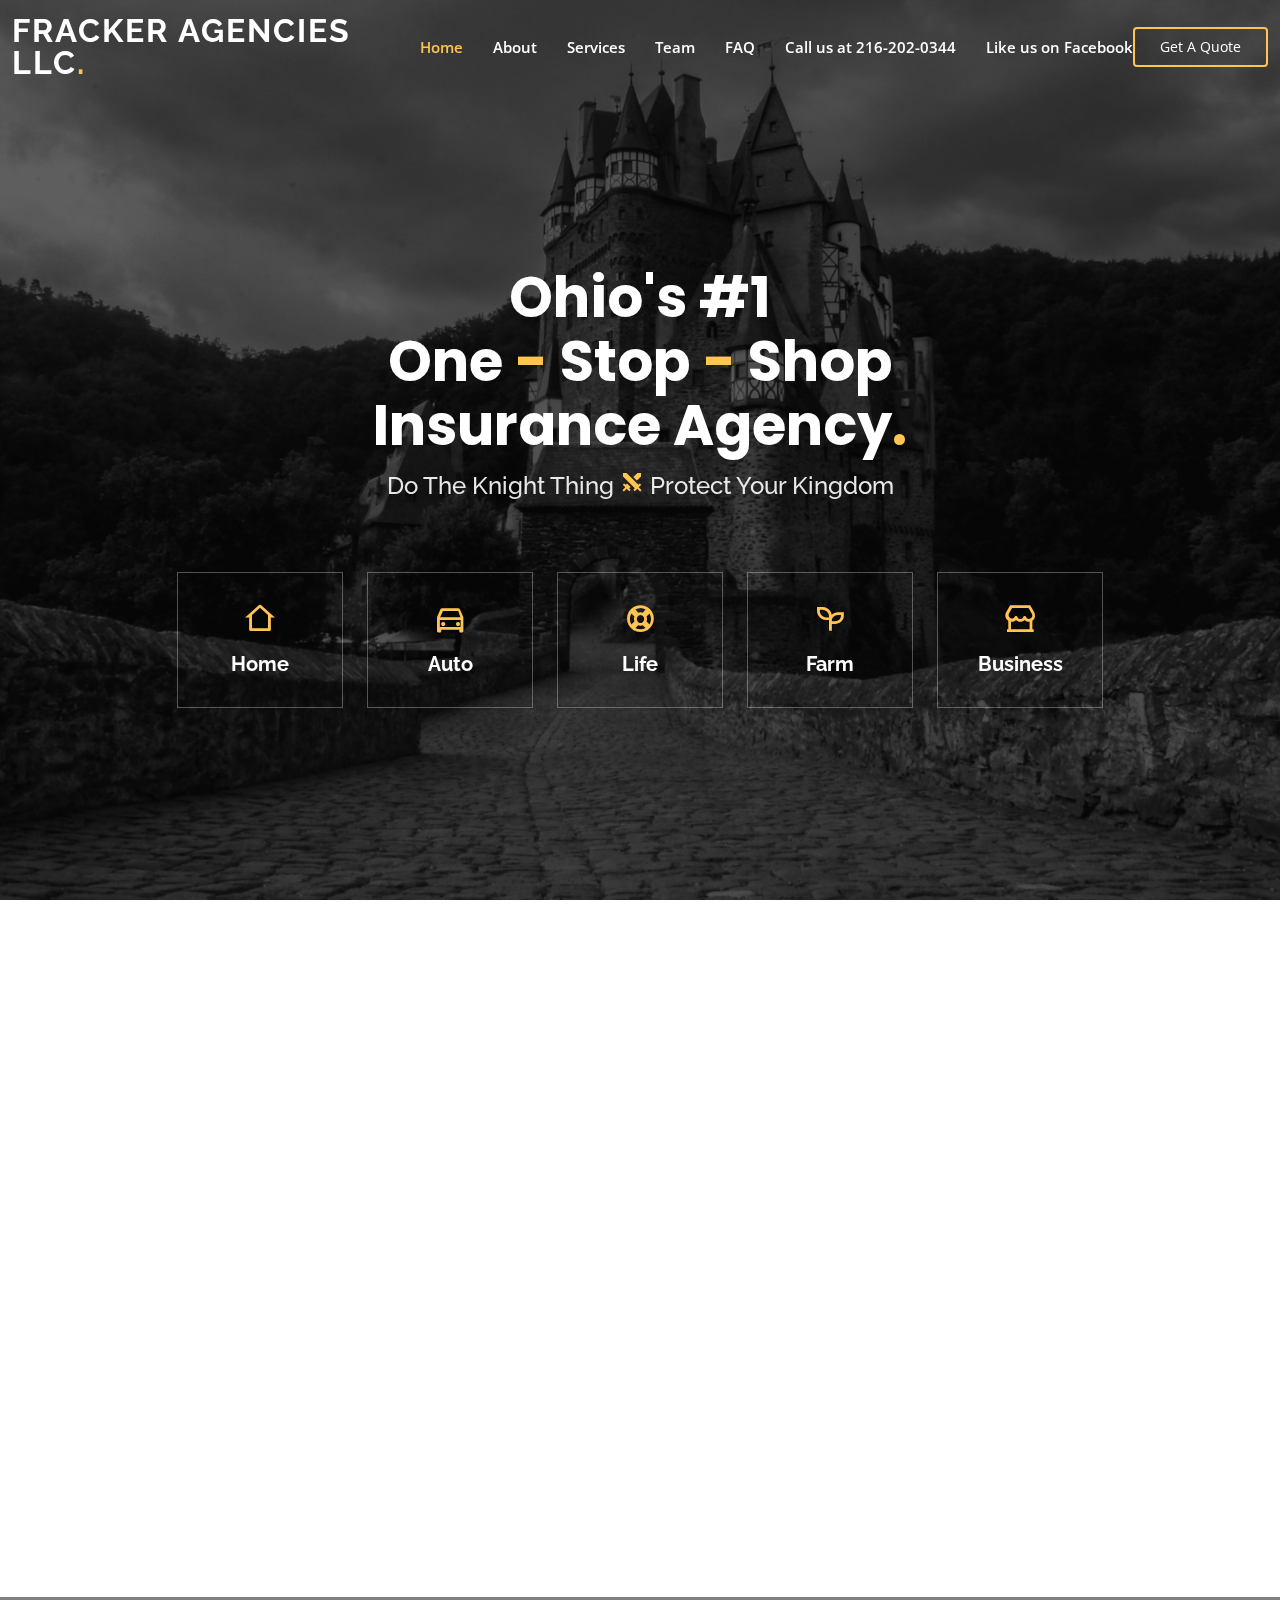
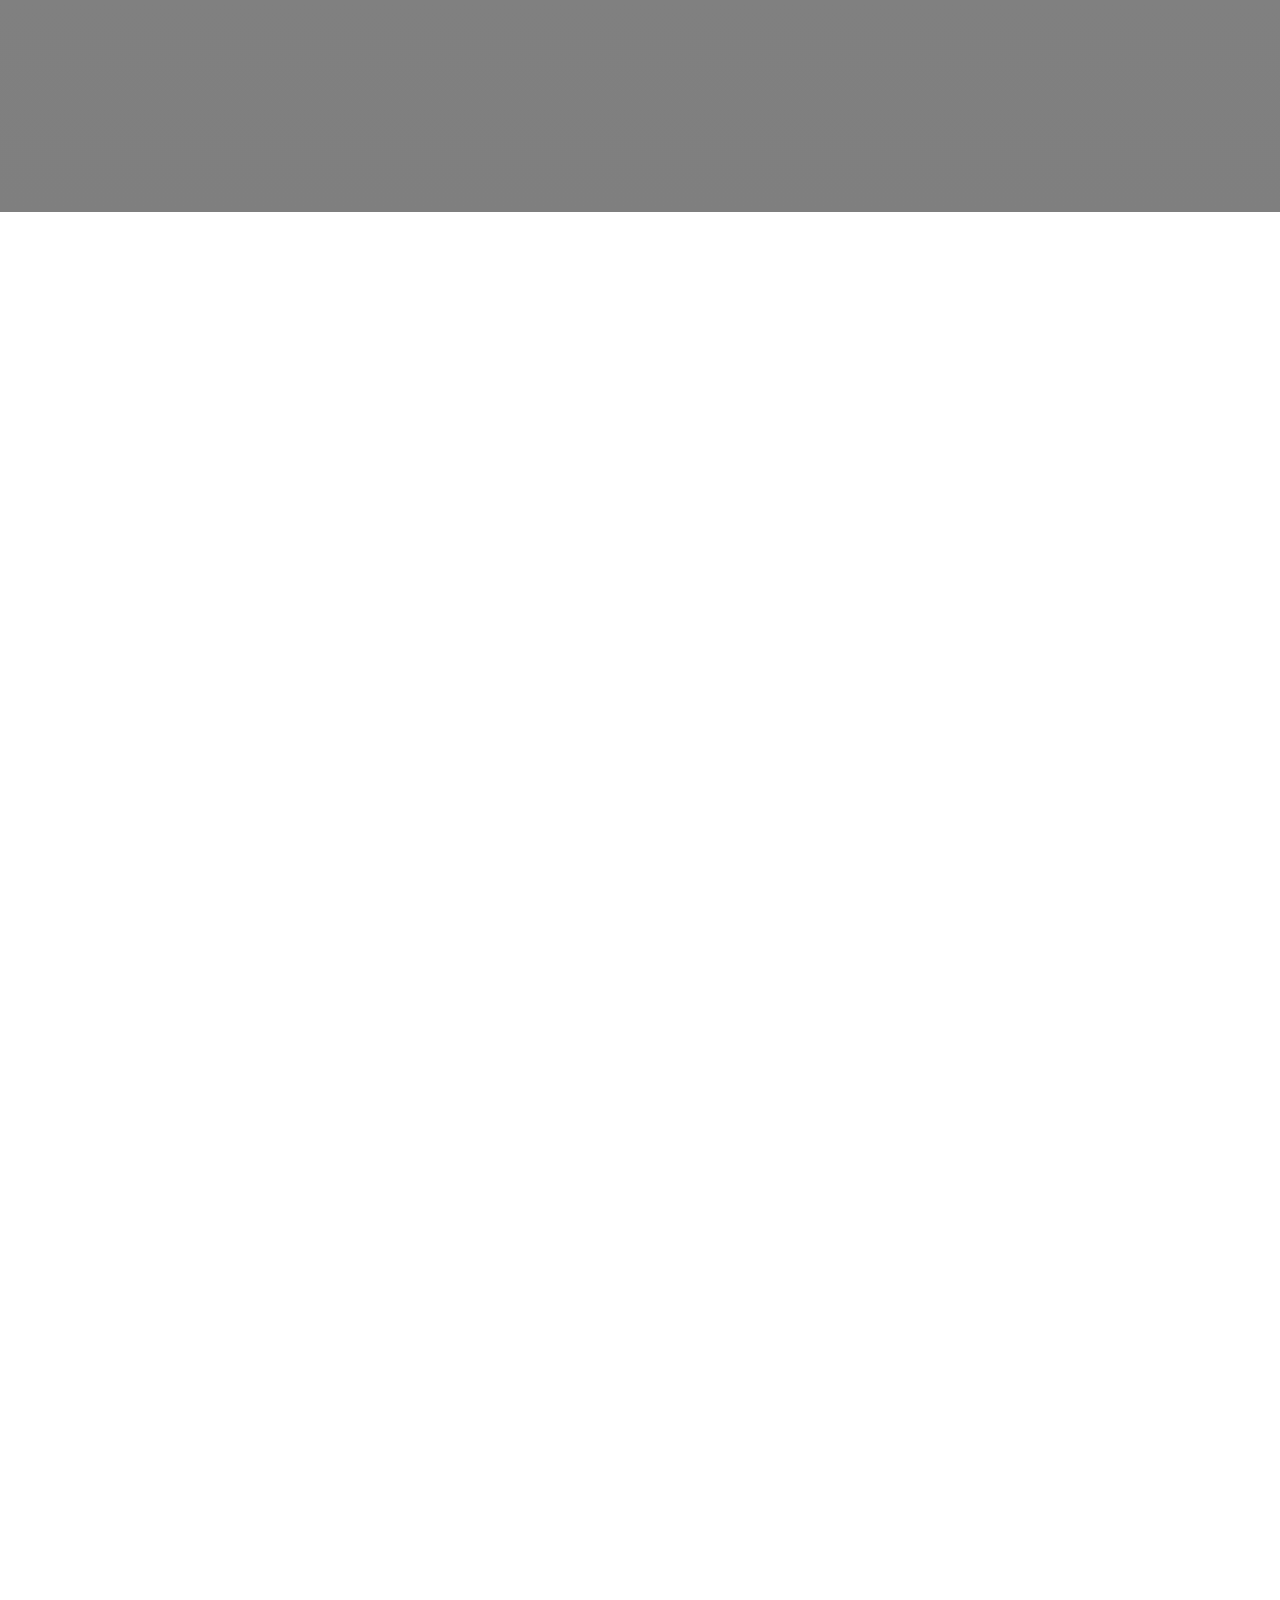
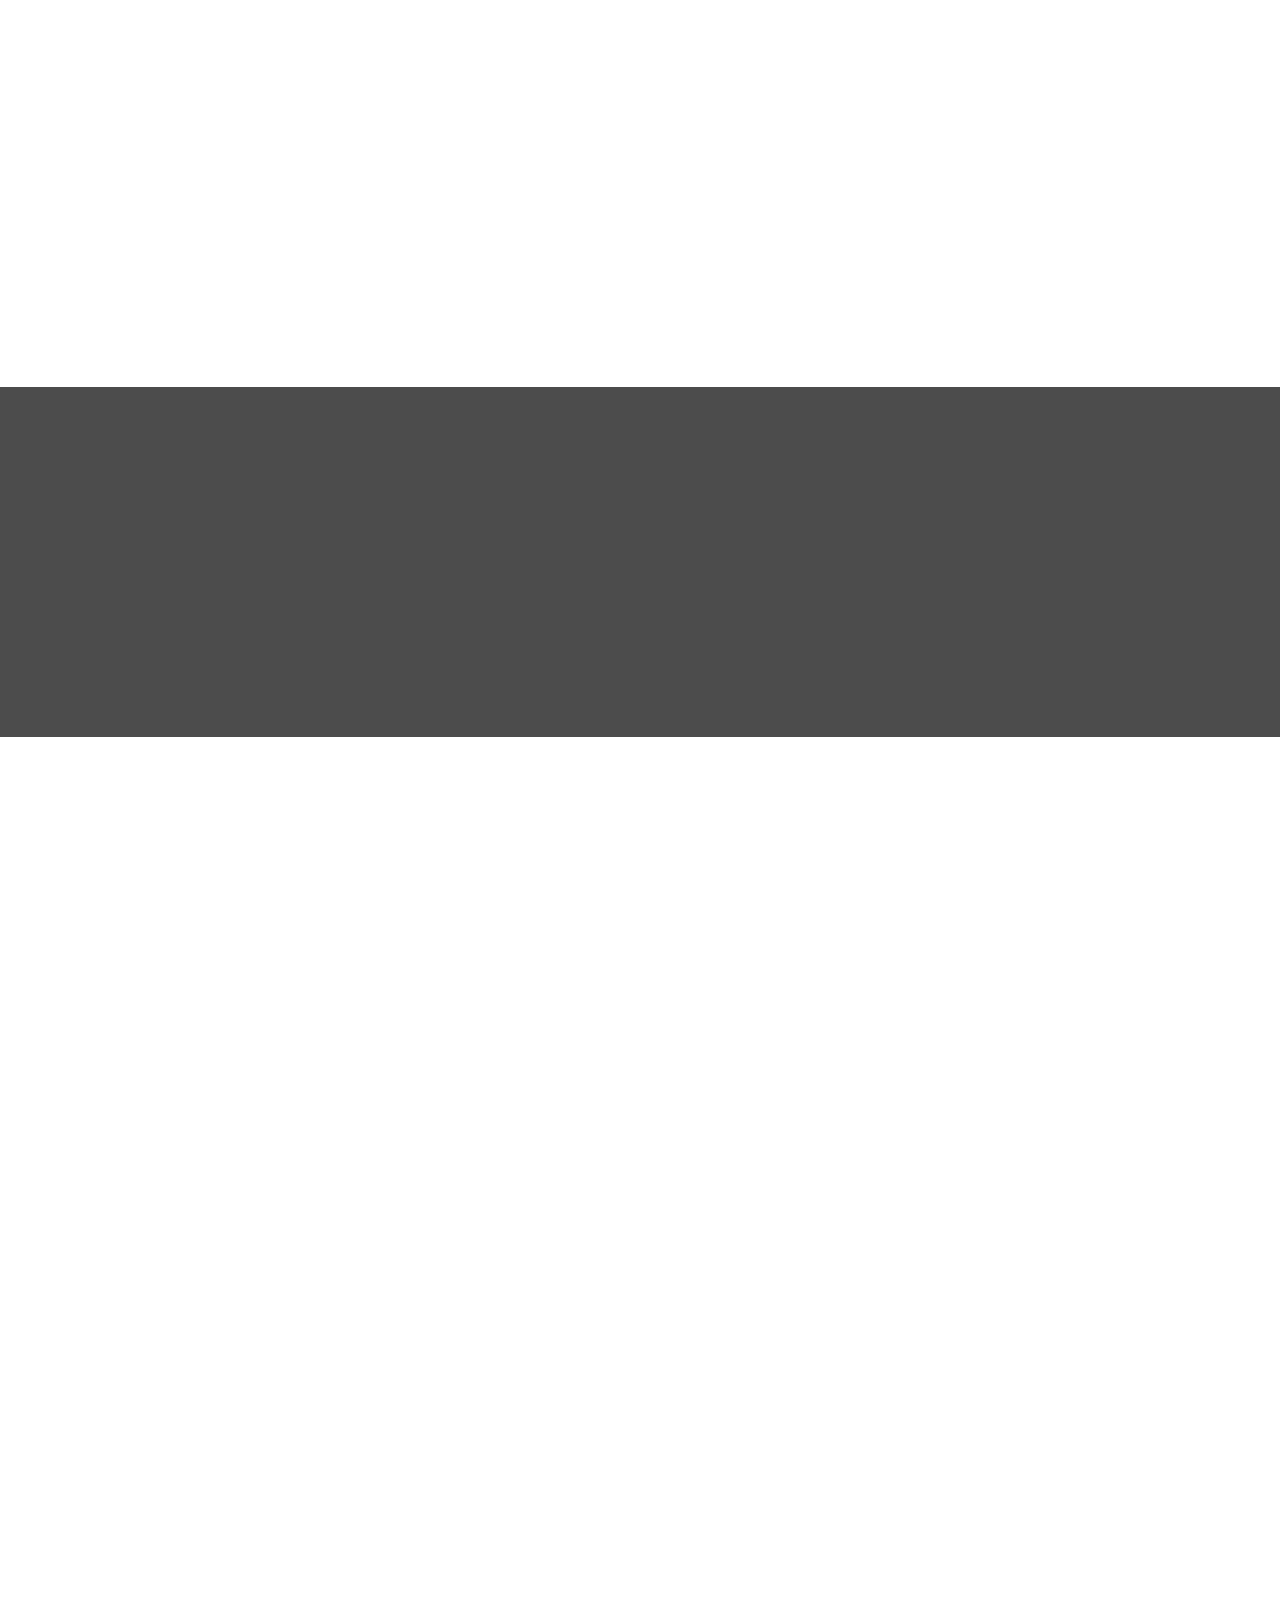
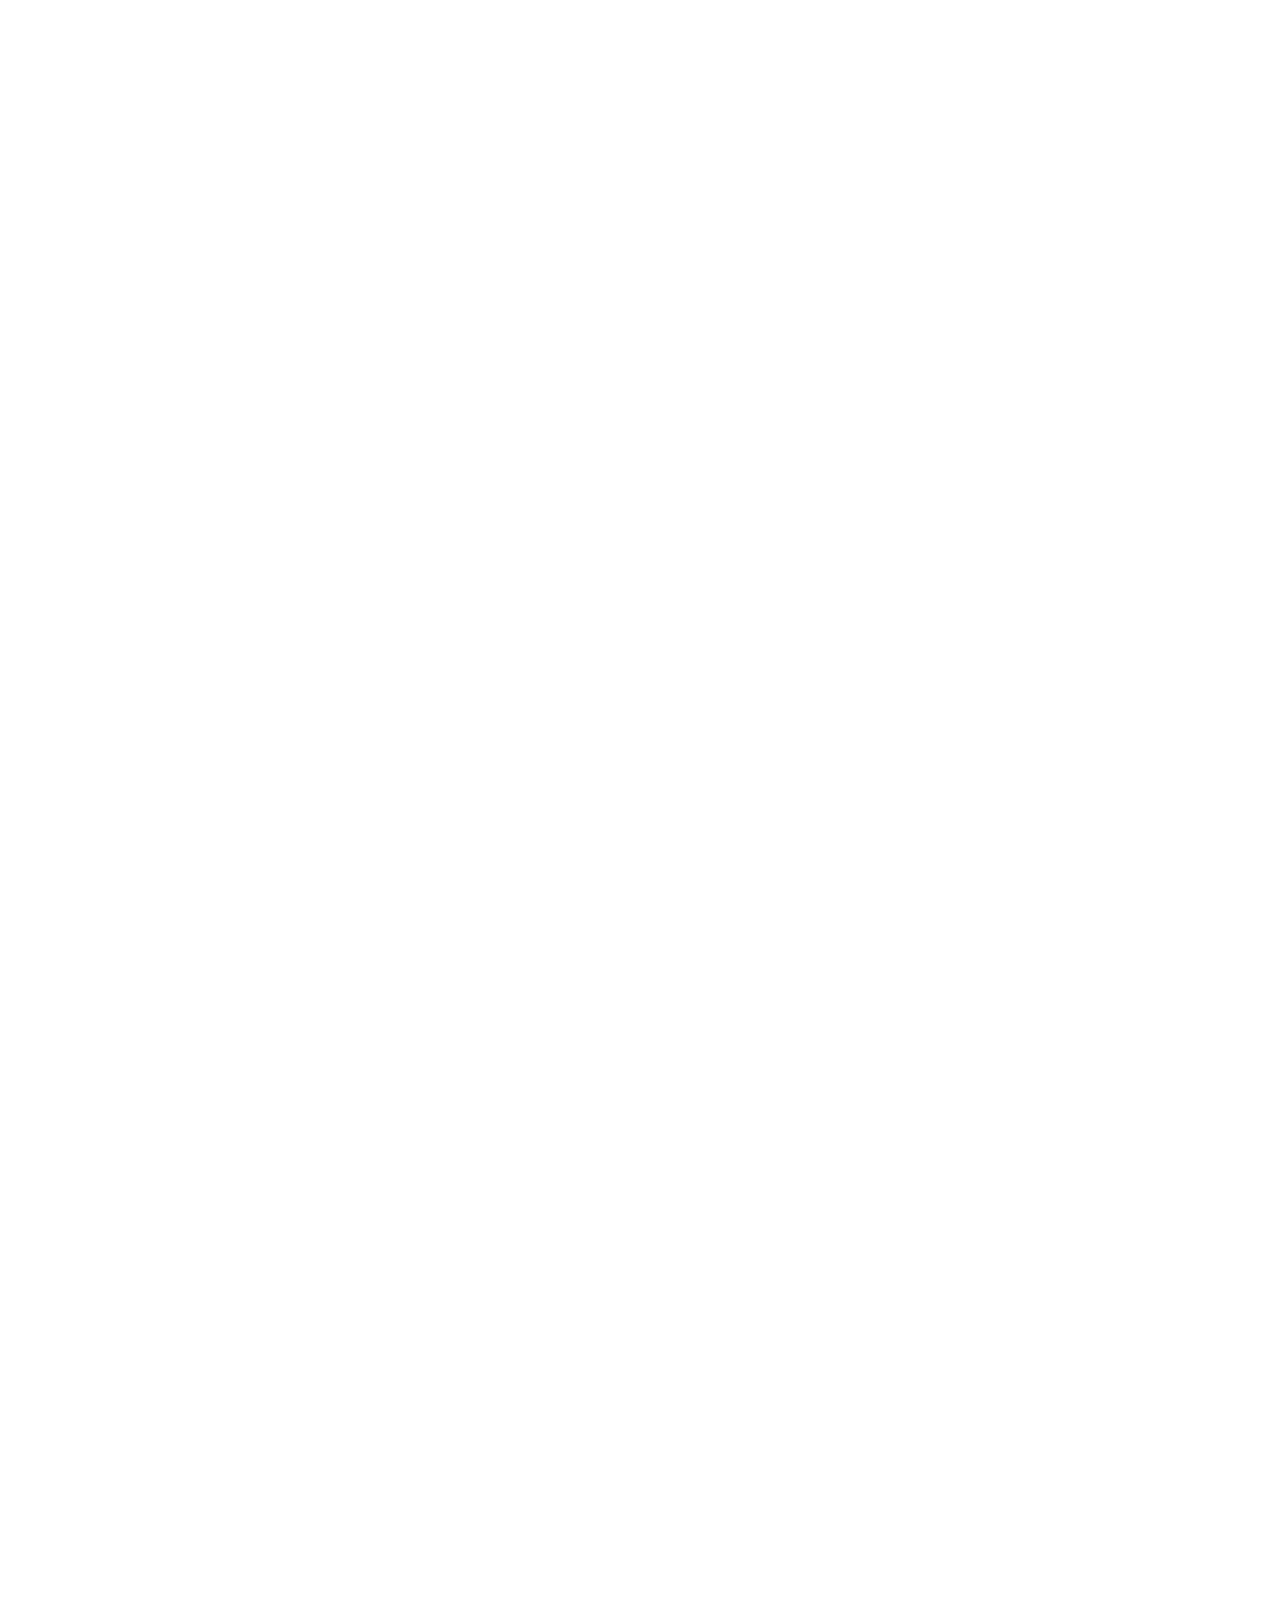
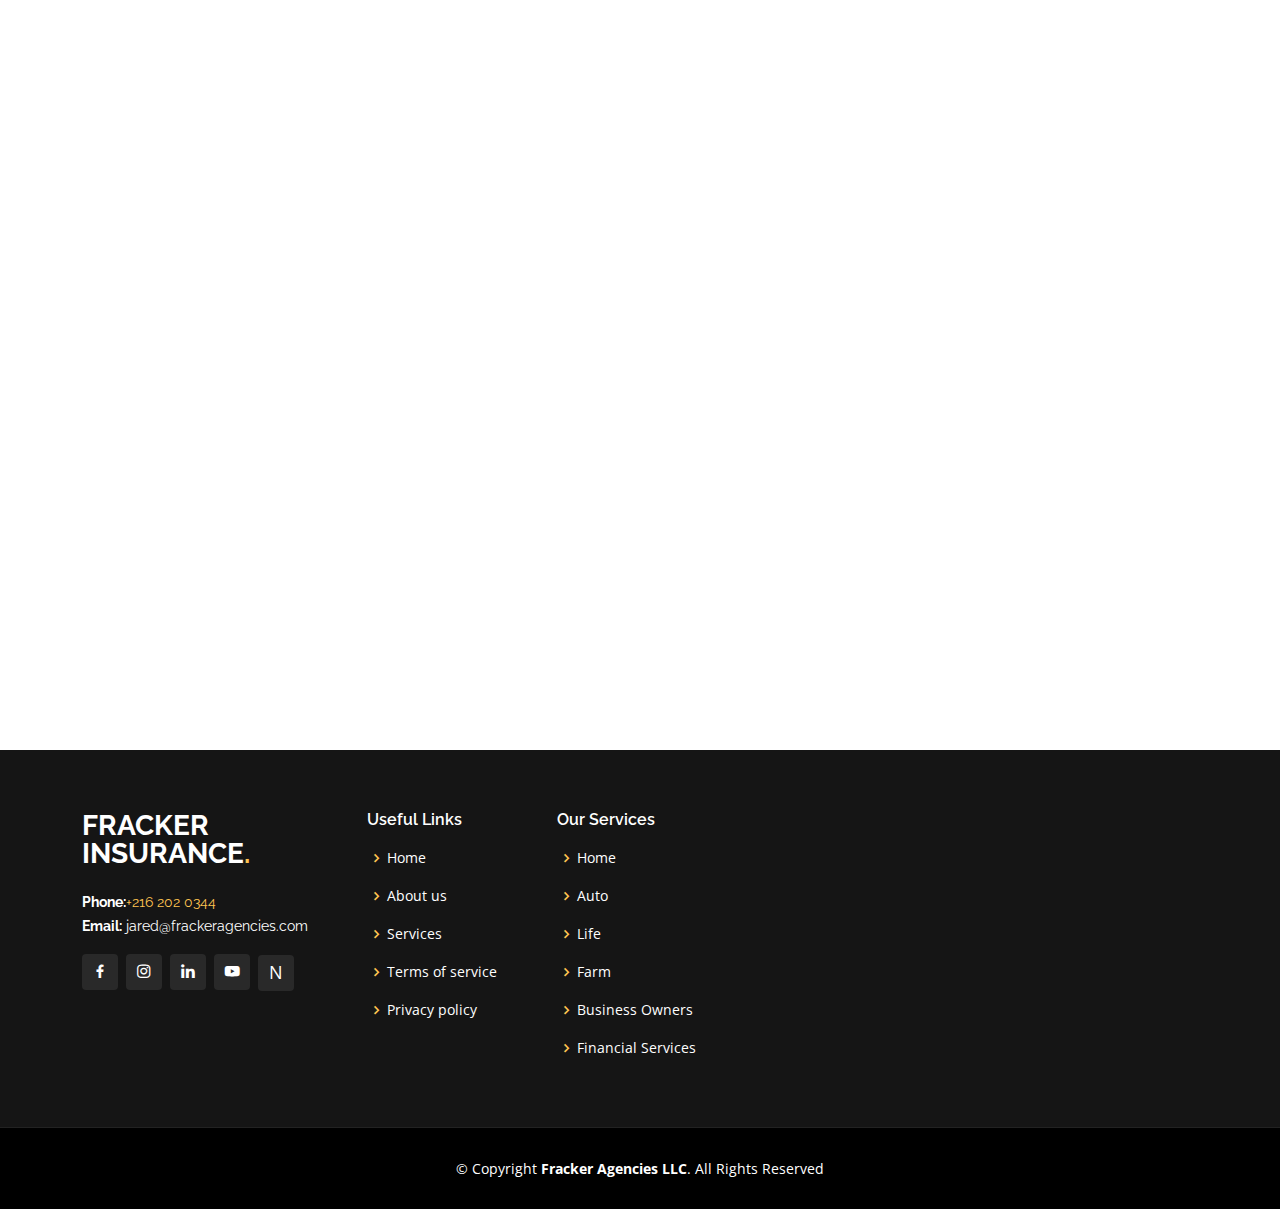
==== index.html @ 6bb00a78 "pics" ====
<!DOCTYPE html>
<html lang="en">

<head>
    <meta charset="utf-8">
    <meta content="width=device-width, initial-scale=1.0" name="viewport">

    <title>Fracker Insurance Agency</title>
    <meta content="Insurance agency LLC" name="description">
    <meta content="insurance" name="keywords">

    <!-- Favicons -->
    <link href="assets/img/favicon.ico" rel="icon">
    <link href="assets/img/apple-touch-icon.png" rel="apple-touch-icon">

    <!-- Google Fonts -->
    <link href="https://fonts.googleapis.com/css?family=Open+Sans:300,300i,400,400i,600,600i,700,700i|Raleway:300,300i,400,400i,500,500i,600,600i,700,700i|Poppins:300,300i,400,400i,500,500i,600,600i,700,700i" rel="stylesheet">

    <!-- Vendor CSS Files -->
    <link href="assets/vendor/aos/aos.css" rel="stylesheet">
    <link href="assets/vendor/bootstrap/css/bootstrap.min.css" rel="stylesheet">
    <link href="assets/vendor/bootstrap-icons/bootstrap-icons.css" rel="stylesheet">
    <link href="assets/vendor/boxicons/css/boxicons.min.css" rel="stylesheet">
    <link href="assets/vendor/glightbox/css/glightbox.min.css" rel="stylesheet">
    <link href="assets/vendor/remixicon/remixicon.css" rel="stylesheet">
    <link href="assets/vendor/swiper/swiper-bundle.min.css" rel="stylesheet">

    <!-- Template Main CSS File -->
    <link href="assets/css/style.css" rel="stylesheet">

    <!-- =======================================================
    * Template Name: Gp - v4.7.0
    * Template URL: https://bootstrapmade.com/gp-free-multipurpose-html-bootstrap-template/
    * Author: BootstrapMade.com
    * License: https://bootstrapmade.com/license/
    ======================================================== -->
</head>

<body>

    <!-- ======= Header ======= -->
    <header id="header" class="fixed-top ">
        <div class="container d-flex align-items-center justify-content-lg-between" style="max-width:1400px;">
            <a href="index.html" id="logo" class="logo me-auto me-lg-0 hide-logo">
                <img src="assets/img/favicon.ico" class="img-fluid" style="max-height:75px;" alt="">
            </a>
            <h1 class="logo me-auto me-lg-0"><a class="scrollto" href="#hero">FRACKER AGENCIES LLC<span>.</span></a></h1>
            <!-- Uncomment below if you prefer to use an image logo -->



            <nav id="navbar" class="navbar order-last order-lg-0">
                <ul>
                    <li><a class="nav-link scrollto active" href="#hero">Home</a></li>
                    <li><a class="nav-link scrollto" href="#about">About</a></li>
                    <li><a class="nav-link scrollto" href="#services">Services</a></li>
                    <li><a class="nav-link scrollto" href="#team">Team</a></li>
                    <li><a class="nav-link scrollto" href="#faq">FAQ</a></li>
                    <li><a class="nav-link" href="tel:2162020344">Call us at 216-202-0344</a></li>
                    <li><a class="nav-link" href="https://www.facebook.com/frackerinsuranceagency.llc">Like us on Facebook</a></li>
                </ul>
                <i class="bi bi-list mobile-nav-toggle"></i>
            </nav><!-- .navbar -->

            <a href="#contact" class="get-started-btn scrollto">Get A Quote</a>

        </div>
    </header><!-- End Header -->
    <!-- ======= Hero Section ======= -->
    <section id="hero" class="d-flex align-items-center justify-content-center">
        <div class="container" data-aos="fade-up">

            <div class="row justify-content-center" data-aos="fade-up" data-aos-delay="150">
                <div class="col-xl-6 col-lg-8">
                    <h1>Ohio's #1</h1> <h1> One <span>- </span>Stop <span>- </span> Shop Insurance Agency<span>.</span></h1>
                    <h2>Do The Knight Thing <i class="ri-sword-fill yellow-sword"></i> Protect Your Kingdom</h2>
                </div>
            </div>

            <div class="row gy-4 mt-5 justify-content-center" data-aos="zoom-in" data-aos-delay="250">

                <div class="col-xl-2 col-md-4">
                    <a class="scrollto" href="#services">
                        <div class="icon-box">
                            <i class="ri-home-2-line"></i>
                            <h3 style="color:white">
                                Home
                            </h3>
                        </div>
                    </a>
                </div>

                <div class="col-xl-2 col-md-4">
                    <a class="scrollto" href="#services">

                        <div class="icon-box">
                            <i class="ri-car-line"></i>
                            <h3 style="color:white">
                                Auto
                            </h3>
                        </div>
                    </a>

                </div>
                <div class="col-xl-2 col-md-4">
                    <a class="scrollto" href="#services">

                        <div class="icon-box">
                            <i class="ri-lifebuoy-line"></i>
                            <h3 style="color:white">
                                Life
                            </h3>
                        </div>
                    </a>
                </div>
                <div class="col-xl-2 col-md-4">
                    <a class="scrollto" href="#services">

                        <div class="icon-box">
                            <i class="ri-seedling-line"></i>
                            <h3 style="color:white">
                                Farm
                            </h3>
                        </div>
                    </a>

                </div>
                <div class="col-xl-2 col-md-4">
                    <a class="scrollto" href="#services">

                        <div class="icon-box">
                            <i class="ri-store-2-line"></i>
                            <h3 style="color:white">
                                Business
                            </h3>
                        </div>
                    </a>

                </div>



            </div>

        </div>
    </section><!-- End Hero -->

    <main id="main">

        <!-- ======= About Section ======= -->
        <section id="about" class="about">
            <div class="container" data-aos="fade-up">
                <div class="section-title">
                    <h2>About</h2>
                    <p>About our Agency</p>
                </div>

                <div class="row">
                    <div class="col-lg-6 order-1 order-lg-2" data-aos="fade-left" data-aos-delay="100">
                        <img src="assets/img/about.webp" class="img-fluid" alt="">
                    </div>

                    <div class="col-lg-6 pt-4 pt-lg-0 order-2 order-lg-1 content" data-aos="fade-right" data-aos-delay="100">
                        <h6>
                            Fracker Agencies LLC was founded in March of 2021, but did not officially open its doors until August 2021. In the short time the agency has been open to the public, It has become one of the fastest growing insurance agencies in Ohio.
                            Fracker Agencies LLC services all of Ohio helping clients find the best possible coverage at the best price, completely personalized to their situation. It is truly a one stop shop agency.
                        </h6>
                        <br />
                        <h3>Why Work With Us?</h3>
                        <p class="fst-italic">
                            Why Fracker Agencies LLC is right for you.
                        </p>
                        <ul>
                            <li><i class="ri-check-double-line"></i> One stop shop insurance and financial services agency. Handle everything in one place!</li>
                            <li><i class="ri-check-double-line"></i> 99.78 client retention rate.</li>
                            <li><i class="ri-check-double-line"></i> Personal advisor for life. Guaranteed!</li>
                            <li><i class="ri-check-double-line"></i> Customers that switch save an average of $683 per year and $1217 after three years.
                            <li>
                        </ul>
                        <a href="#contact" style="width: 100%; text-align: center; background-color:#ffc451;color:black;" class="get-started-btn scrollto">Get A Quote</a>

                    </div>
                </div>

            </div>
        </section><!-- End About Section -->
        <!-- ======= Cta Section ======= -->
        <section id="cta" class="cta">
            <div class="container" data-aos="zoom-in">

                <div class="text-center">
                    <h3>Click to schedule your FREE policy review</h3>
                    <!--<p> Duis aute irure dolor in reprehenderit in voluptate velit esse cillum dolore eu fugiat nulla pariatur. Excepteur sint occaecat cupidatat non proident, sunt in culpa qui officia deserunt mollit anim id est laborum.</p>-->
                    <a class="cta-btn" href="#contact">Get In Contact</a>
                </div>

            </div>
        </section><!-- End Cta Section -->
        <!-- ======= Features Section ======= -->
        <section id="features" class="features">
        </section><!-- End Features Section -->
        <!-- ======= Services Section ======= -->
        <section id="services" class="services">
            <div class="container" data-aos="fade-up">

                <div class="section-title">
                    <h2>Services</h2>
                    <p>About our Services</p>
                </div>


                <div class="row">
                    <div class="col-lg-4 col-md-6 d-flex align-items-stretch test popover__wrapper " data-aos="zoom-in" data-aos-delay="100" data-container="body" data-toggle="popover" data-placement="bottom" data-content="Vivamus sagittis lacus vel augue laoreet rutrum faucibus.">
                        <div class="icon-box fill-out">

                            <div class="icon"><i class="bx bxs-building-house"></i></div>
                            <h4>Home</h4>
                            <div class="popover__content">
                                <p class="popover__message">
                                    <ul>
                                        <li style="text-align:left;padding-bottom:5px;">
                                            At least 85% of homeowners in the U.S. have homeowners insurance, and policies cost an average of $1,445 per year.
                                        </li>
                                        <li style="text-align:left;padding-bottom:5px;">
                                            Americans overpay for their home insurance at an astounding $37 billion per year.
                                        </li>
                                        <li style="text-align:left;padding-bottom:5px;">
                                            About 64% of homeowners don’t have enough insurance. Worse, their homes are underinsured by an average of 27%.
                                        </li>
                                    </ul>
                                </p>
                            </div>
                            <p>
                                Homeowners that switch to  Fracker Agencies LLC typically get more coverage and save an average of 20% on their home insurance premiums.

                            </p>

                        </div>

                    </div>

                    <div class="col-lg-4 col-md-6 d-flex align-items-stretch test mt-4 mt-md-0 popover__wrapper" data-aos="zoom-in" data-aos-delay="200">
                        <div class="icon-box fill-out">
                            <div class="icon"><i class="bx bxs-car-crash"></i></div>
                            <h4>Auto</h4>
                            <div class="popover__content">
                                <p class="popover__message">
                                    <ul>
                                        <li style="text-align:left;padding-bottom:5px;">
                                            Research figures show that 87% of drivers in America have some form of auto insurance. This means about 32 million motorists in America are uninsured.
                                        </li>
                                        <li style="text-align:left;padding-bottom:5px;">
                                            The average annual cost of car insurance in the US is $1,548.
                                        </li>
                                        <li style="text-align:left;padding-bottom:5px;">
                                            Over 77,000 vehicles are stolen annually in the US.
                                        </li>
                                    </ul>
                                </p>
                            </div>
                            <p>Get 15% Cashback when you bundle your home and auto and go 3 years without filing a claim.</p>
                        </div>
                    </div>

                    <div class="col-lg-4 col-md-6 d-flex align-items-stretch test mt-4 mt-lg-0 popover__wrapper" data-aos="zoom-in" data-aos-delay="300">
                        <div class="icon-box fill-out">
                            <div class="icon"><i class="bx bx-heart"></i></div>
                            <h4>Life</h4>
                            <div class="popover__content">
                                <p class="popover__message">
                                    <ul>
                                        <li style="text-align:left;padding-bottom:5px;">
                                            40% Percent of insured who wish they had purchased their policies at a younger age.
                                        </li>
                                        <li style="text-align:left;padding-bottom:5px;">
                                            31% Percent of consumers say they are more likely to buy because of the ongoing COVID-19 pandemic.
                                        </li>
                                        <li style="text-align:left;padding-bottom:5px;">
                                            2.84 million people die in the US every year 34% of which are unexpected deaths. Less than 40% had adequate life insurance.
                                        </li>
                                    </ul>
                                </p>
                            </div>
                            <p>
                                Life is for living. Make sure your loved ones live on… with life insurance.
                            </p>
                        </div>
                    </div>

                    <div class="col-lg-4 col-md-6 d-flex align-items-stretch test mt-4 popover__wrapper" data-aos="zoom-in" data-aos-delay="100">
                        <div class="icon-box fill-out">
                            <div class="icon"><i class="bx bxs-institution"></i></div>
                            <h4>Farm</h4>
                            <div class="popover__content">
                                <p class="popover__message">
                                    <ul>
                                        <li style="text-align:left;padding-bottom:5px;">
                                            Ohio has 14,900,000 total farm acres and <b>80,000</b> farms averaging 206 acres in size.
                                        </li>
                                        <li style="text-align:left;padding-bottom:5px;">
                                            <a style="color: black; text-decoration: underline;" target="_blank" rel="noopener noreferrer" href="https://www.policybazaar.com/corporate-insurance/articles/6-reasons-why-you-need-business-insurance/">Why does a farmer need insurance?</a>
                                        </li>

                                    </ul>
                                </p>
                            </div>
                            <p>
                                Farmers who have switched to  Fracker Agencies have a 100% loss coverage rate.

                                We are Nationwide’s #1 competitor.
                            </p>
                        </div>
                    </div>

                    <div class="col-lg-4 col-md-6 d-flex align-items-stretch test mt-4 popover__wrapper" data-aos="zoom-in" data-aos-delay="200">
                        <div class="icon-box fill-out">
                            <div class="icon"><i class="bx bxs-business"></i></div>
                            <h4>Business Owner</h4>
                            <div class="popover__content test">
                                <p class="popover__message">
                                    <ul>
                                        <li style="text-align:left;padding-bottom:5px;">
                                            Across a 10-year period, 40% of businesses will file a claim with their insurance company. This means that it's more than likely that having coverage will pay off at some point during the life of your business.
                                        </li>
                                        <li style="text-align:left;padding-bottom:5px;">
                                            44% of Small Businesses Have Never Had Insurance: A Risk to Businesses and Their Customers. There are almost 30 million small businesses (SMBs) in the US today, accounting for 99.7% of all businesses.
                                        </li>
                                        <li style="text-align:left;padding-bottom:5px;">
                                            <a style="color: black; text-decoration: underline;" target="_blank" rel="noopener noreferrer" href="https://www.policybazaar.com/corporate-insurance/articles/6-reasons-why-you-need-business-insurance/">Why do businesses need insurance?</a>
                                        </li>
                                    </ul>
                                </p>
                            </div>
                            <p>Competitive rates for small to medium sized businesses.</p>
                        </div>
                    </div>

                    <div class="col-lg-4 col-md-6 d-flex align-items-stretch test mt-4" data-aos="zoom-in" data-aos-delay="300">
                        <div class="icon-box fill-out">
                            <div class="icon"><i class="bx bx-money"></i></div>
                            <h4>Financial Services</h4>
                            <p><a style="color: black; text-decoration: underline;" target="_blank" rel="noopener noreferrer" href="https://calendly.com/frackerapps">Click Here To Schedule A Policy Review Session</a></p>
                        </div>
                    </div>

                </div>

            </div>
        </section><!-- End Services Section -->
        <!-- ======= Cta Section ======= -->
        <!-- ======= Clients Section ======= -->
        <section id="clients" class="clients">
            <div class="container" data-aos="zoom-in">

                <div class="clients-slider swiper">
                    <div class="swiper-wrapper align-items-center">
                        <div class="swiper-slide"><img src="assets/img/clients/american.png" class="img-fluid" alt=""></div>
                        <div class="swiper-slide"><img src="assets/img/clients/bristol.png" class="img-fluid" alt=""></div>
                        <div class="swiper-slide"><img src="assets/img/clients/foremost.png" class="img-fluid" alt=""></div>
                        <div class="swiper-slide"><img src="assets/img/clients/modern.png" class="img-fluid" alt=""></div>
                        <div class="swiper-slide"><img src="assets/img/clients/nationwide.png" class="img-fluid" alt=""></div>
                        <div class="swiper-slide"><img src="assets/img/clients/northeast.png" class="img-fluid" alt=""></div>
                        <div class="swiper-slide"><img src="assets/img/clients/progressive.png" class="img-fluid" alt=""></div>
                    </div>
                    <div class="swiper-pagination"></div>
                </div>

            </div>
        </section><!-- End Clients Section -->
        <!-- ======= Counts Section ======= -->
        <section id="counts" class="counts">
            <div class="container" data-aos="fade-up">

                <div class="row no-gutters">
                    <div class="image col-xl-5 d-flex align-items-stretch justify-content-center justify-content-lg-start" data-aos="fade-right" data-aos-delay="100"></div>
                    <div class="col-xl-7 ps-0 ps-lg-5 pe-lg-1 d-flex align-items-stretch" data-aos="fade-left" data-aos-delay="100">
                        <div class="content d-flex flex-column justify-content-center">
                            <h3>2022 Is Going To Be A Big Year!</h3>
                            <p>
                                Here are some of the accomplishments you can expect out of us this year!
                            </p>
                            <div class="row">
                                <div class="col-md-6 d-md-flex align-items-md-stretch">
                                    <div class="count-box">
                                        <i class="bi bi-emoji-smile"></i>
                                        <span data-purecounter-start="0" data-purecounter-end="100" data-purecounter-duration="2" class="purecounter"></span>
                                        <p>100+ <strong>Happy</strong> new clients.</p>
                                    </div>
                                </div>

                                <div class="col-md-6 d-md-flex align-items-md-stretch">
                                    <div class="count-box">
                                        <i class="bi bi-journal-richtext"></i>
                                        <span data-purecounter-start="0" data-purecounter-end="250" data-purecounter-duration="2" class="purecounter"></span>
                                        <p>250+ <strong>New</strong> Policies</p>
                                    </div>
                                </div>

                                <div class="col-md-6 d-md-flex align-items-md-stretch">
                                    <div class="count-box">
                                        <i class="bi bi-person-badge"></i>
                                        <span data-purecounter-start="0" data-purecounter-end="5" data-purecounter-duration="1" class="purecounter"></span>
                                        <p><strong>New </strong>Team Members Added</p>
                                    </div>
                                </div>

                                <div class="col-md-6 d-md-flex align-items-md-stretch">
                                    <div class="count-box">
                                        <i class="bi bi-award"></i>
                                        <span data-purecounter-start="1" data-purecounter-end="1" data-purecounter-duration="1" class="purecounter"></span>
                                        <p><strong>Number one</strong> awarded fasted growing insurance agency in Ohio</p>
                                    </div>
                                </div>
                            </div>
                        </div><!-- End .content-->
                    </div>
                </div>

            </div>
        </section><!-- End Counts Section -->
        <!-- ======= Testimonials Section ======= -->
        <section id="testimonials" class="testimonials">
            <div class="container" data-aos="zoom-in">

                <div class="testimonials-slider swiper" data-aos="fade-up" data-aos-delay="100">
                    <div class="swiper-wrapper">

                        <div class="swiper-slide">
                            <div class="testimonial-item">
                                <h3>Saul Goodman</h3>
                                <h4>Ceo &amp; Founder</h4>
                                <p>
                                    <i class="bx bxs-quote-alt-left quote-icon-left"></i>
                                    Proin iaculis purus consequat sem cure digni ssim donec porttitora entum suscipit rhoncus. Accusantium quam, ultricies eget id, aliquam eget nibh et. Maecen aliquam, risus at semper.
                                    <i class="bx bxs-quote-alt-right quote-icon-right"></i>
                                </p>
                            </div>
                        </div><!-- End testimonial item -->

                        <div class="swiper-slide">
                            <div class="testimonial-item">
                                <h3>Sara Wilsson</h3>
                                <h4>Designer</h4>
                                <p>
                                    <i class="bx bxs-quote-alt-left quote-icon-left"></i>
                                    Export tempor illum tamen malis malis eram quae irure esse labore quem cillum quid cillum eram malis quorum velit fore eram velit sunt aliqua noster fugiat irure amet legam anim culpa.
                                    <i class="bx bxs-quote-alt-right quote-icon-right"></i>
                                </p>
                            </div>
                        </div><!-- End testimonial item -->

                        <div class="swiper-slide">
                            <div class="testimonial-item">
                                <h3>Jena Karlis</h3>
                                <h4>Store Owner</h4>
                                <p>
                                    <i class="bx bxs-quote-alt-left quote-icon-left"></i>
                                    Enim nisi quem export duis labore cillum quae magna enim sint quorum nulla quem veniam duis minim tempor labore quem eram duis noster aute amet eram fore quis sint minim.
                                    <i class="bx bxs-quote-alt-right quote-icon-right"></i>
                                </p>
                            </div>
                        </div><!-- End testimonial item -->

                        <div class="swiper-slide">
                            <div class="testimonial-item">
                                <h3>Matt Brandon</h3>
                                <h4>Freelancer</h4>
                                <p>
                                    <i class="bx bxs-quote-alt-left quote-icon-left"></i>
                                    Fugiat enim eram quae cillum dolore dolor amet nulla culpa multos export minim fugiat minim velit minim dolor enim duis veniam ipsum anim magna sunt elit fore quem dolore labore illum veniam.
                                    <i class="bx bxs-quote-alt-right quote-icon-right"></i>
                                </p>
                            </div>
                        </div><!-- End testimonial item -->

                        <div class="swiper-slide">
                            <div class="testimonial-item">
                                <h3>John Larson</h3>
                                <h4>Entrepreneur</h4>
                                <p>
                                    <i class="bx bxs-quote-alt-left quote-icon-left"></i>
                                    Quis quorum aliqua sint quem legam fore sunt eram irure aliqua veniam tempor noster veniam enim culpa labore duis sunt culpa nulla illum cillum fugiat legam esse veniam culpa fore nisi cillum quid.
                                    <i class="bx bxs-quote-alt-right quote-icon-right"></i>
                                </p>
                            </div>
                        </div><!-- End testimonial item -->
                    </div>
                    <div class="swiper-pagination"></div>
                </div>

            </div>
        </section><!-- End Testimonials Section -->
        <!--===== Blog Section===== -->
        <section id="blog">
            <div class="container" data-aos="fade-up">
                <div class="section-title">
                    <h2>Learn</h2>
                    <p>Educational Content</p>
                </div>
                <iframe src="https://frackeragencies.blogspot.com/" height="300px" width="100%" title="Jareds Blog" sandbox=""></iframe>

            </div>
        </section>
        <!-- End Blog Section -->
        <!-- ======= Team Section ======= -->
        <section id="team" class="team">
            <div class="container" data-aos="fade-up">

                <div class="section-title">
                    <h2>Team</h2>
                    <p>Meet The Owner</p>
                </div>

                <div class="row">


                    <div class="col-lg-6 pt-4 pt-lg-0 order-2 order-lg-1 content" data-aos="fade-right" data-aos-delay="100">
                        <h6>
                            Hi there! My name is Jared Fracker and I am the owner of Fracker Agencies LLC. I am from a small town about 30 minutes east of Columbus called Newark, OH.
                            I went up to Cleveland State University for Marketing, and moved to Cincinnati, OH for a few years to grow my business. So I can say I have pretty much been all over Ohio.
                            I started a Painting business when I was a sophomore in college and grew it to over $2 million dollars in revenue in 5 short years. With the help of 20+ managers, and 100+ employees we were able to expand to 7+ cities in under 5 years.
                            I ended up selling the business in November of 2020 to get ready to open my own insurance agency in 2021. With over 5+ years in the service based industry, I am excited to work towards my goal of a $5 million dollar book of business in 5 short years.
                            After my stroke at such a young age I didn’t know if I’d ever be able to run a business again.
                            I just want to thank everyone who has supported me throughout my journey and I look forward to all of the people I will meet, the relationships I will form, and the clients I will advise over the upcoming years.
                        </h6>


                    </div>
                    <div class="col-lg-3 col-md-6 d-flex align-items-stretch">
                        <div class="member" data-aos="fade-up" data-aos-delay="100">
                            <div class="member-img">
                                <img src="assets/img/jared.webp" class="img-fluid" alt="">
                                <div class="social">
                                    <a name="Fracker Agencies LLC Youtube" href="https://www.youtube.com/channel/UC1bKiowyBf-hnlLLQqwImFw"><i class="bi bi-youtube"></i></a>
                                    <a name="Jared Fracker Facebook"href="https://www.facebook.com/jared.fracker/"><i class="bi bi-facebook"></i></a>
                                    <a name="Fracker Agencies LLC Instagram"href="https://instagram.com/fracker_insurance_agency_llc?utm_medium=copy_link"><i class="bi bi-instagram"></i></a>
                                    <a name="Jared Fracker LinkedIn"href="https://www.linkedin.com/in/jared-fracker-b92689108/"><i class="bi bi-linkedin"></i></a>
                                </div>
                            </div>
                            <div class="member-info">
                                <h4>Jared Fracker</h4>
                                <span>Owner</span>
                            </div>
                        </div>
                    </div>
                </div>




            </div>
        </section><!-- End Team Section -->
    <!-- ====FAQ Section==== -->
        <section id="faq" class="faq">
            <div class="container" data-aos="fade-up">

                <div class="section-title">
                    <h2>FAQ</h2>
                    <p>Frequently Asked Questions</p>
                </div>

                <div class="row">



                    <div class="faq_area section_padding_130" id="faq">
                        <div class="container">
                            <div class="row justify-content-center">
                                <div class="col-12 col-sm-8 col-lg-6">
                                    <!-- Section Heading-->
                                    <div class="section_heading text-center wow fadeInUp" data-wow-delay="0.2s" style="visibility: visible; animation-delay: 0.2s; animation-name: fadeInUp;">
                                        <h3><span>Frequently </span> Asked Questions</h3>
                                        <p>Fracker Agencies LLC is here to help every step of the way.</p>
                                        <div class="line"></div>
                                    </div>
                                </div>
                            </div>
                            <div class="row justify-content-center">
                                <!-- FAQ Area-->
                                <div class="col-12 col-sm-10 col-lg-8">
                                    <div class="accordion faq-accordian" id="faqAccordion">
                                        <div class="card border-0 wow fadeInUp" data-wow-delay="0.2s" style="visibility: visible; animation-delay: 0.2s; animation-name: fadeInUp;">
                                            <div class="card-header" id="headingOne" onclick="FAQFunction('collapseOne')">
                                                <h6 class="mb-0 collapsed" data-toggle="collapse" data-target="#collapseOne" aria-expanded="true" aria-controls="collapseOne">How long does it take to get a quote?<span class="lni-chevron-up"></span></h6>
                                            </div>
                                            <div class="collapse" id="collapseOne" aria-labelledby="headingOne" data-parent="#faqAccordion">
                                                <div class="card-body">
                                                    <p>Typically within 1 business day!  </p>
                                                    <p>The sooner you provide us with your current insurance information, the sooner we can get started!</p>
                                                    <p>You can submit your info <a href="#contact" style="color: #ffc451">HERE.</a></p>
                                                </div>
                                            </div>
                                        </div>
                                        <div class="card border-0 wow fadeInUp" data-wow-delay="0.3s" style="visibility: visible; animation-delay: 0.3s; animation-name: fadeInUp;">
                                            <div class="card-header" id="headingTwo" onclick="FAQFunction('collapseTwo')">
                                                <h6 class="mb-0 collapsed" data-toggle="collapse" data-target="#collapseTwo" aria-expanded="true" aria-controls="collapseTwo">Isn’t switching insurance companies such a hassle?<span class="lni-chevron-up"></span></h6>
                                            </div>
                                            <div class="collapse" id="collapseTwo" aria-labelledby="headingTwo" data-parent="#faqAccordion">
                                                <div class="card-body">
                                                    <p>Not at all! </p>
                                                    <p>It is very simple, once you want to move forward with the quote provided, there is a 5 question cancellation form we have you fill out so we can send it to your old insurance company.</p>
                                                    <p>They are then required by law to cancel your policy and refund any of your unused premiums.</p>
                                                </div>
                                            </div>
                                        </div>
                                        <div class="card border-0 wow fadeInUp" data-wow-delay="0.4s" style="visibility: visible; animation-delay: 0.4s; animation-name: fadeInUp;">
                                            <div class="card-header" id="headingThree" onclick="FAQFunction('collapseThree')">
                                                <h6 class="mb-0 collapsed" data-toggle="collapse" data-target="#collapseThree" aria-expanded="true" aria-controls="collapseThree">Do I have to wait until my policy period at my current insurance company is up before I can switch?<span class="lni-chevron-up"></span></h6>
                                            </div>
                                            <div class="collapse" id="collapseThree" aria-labelledby="headingThree" data-parent="#faqAccordion">
                                                <div class="card-body">
                                                    <p>No, you can switch anytime and it is very simple. Also an unused premiums would get refunded back to you  </p>                                       
                                                </div>
                                            </div>
                                        </div>
                                        <div class="card border-0 wow fadeInUp" data-wow-delay="0.4s" style="visibility: visible; animation-delay: 0.4s; animation-name: fadeInUp;">
                                            <div class="card-header" id="headingFour" onclick="FAQFunction('collapseFour')">
                                                <h6 class="mb-0 collapsed" data-toggle="collapse" data-target="#collapseFour" aria-expanded="true" aria-controls="collapseThree">How long does it take to get my insurance cards?<span class="lni-chevron-up"></span></h6>
                                            </div>
                                            <div class="collapse" id="collapseFour" aria-labelledby="headingFour" data-parent="#faqAccordion">
                                                <div class="card-body">
                                                    <p>Typically it takes about 2 weeks before you receive your insurance cards in the mail, however we email you temporary ones the day you sign your policy and you can log in to the mobile app at any time and pull the cards up in there.</p>
                                                </div>
                                            </div>
                                        </div>
                                        <div class="card border-0 wow fadeInUp" data-wow-delay="0.4s" style="visibility: visible; animation-delay: 0.4s; animation-name: fadeInUp;">
                                            <div class="card-header" id="headingFive" onclick="FAQFunction('collapseFive')">
                                                <h6 class="mb-0 collapsed" data-toggle="collapse" data-target="#collapseFive" aria-expanded="true" aria-controls="collapseThree">How long does it take to get my refund of unused premiums back from my other insurance company?<span class="lni-chevron-up"></span></h6>
                                            </div>
                                            <div class="collapse" id="collapseFive" aria-labelledby="headingFive" data-parent="#faqAccordion">
                                                <div class="card-body">
                                                    <p>It varies per insurance carrier, but typically you should see your refund come by mail or electronic transfer in about two weeks from the notice of cancellation.</p>
                                                </div>
                                            </div>
                                        </div>
                                    </div>
                                    <!-- Support Button-->
                                    <div class="support-button text-center d-flex align-items-center justify-content-center mt-4 wow fadeInUp" data-wow-delay="0.5s" style="visibility: visible; animation-delay: 0.5s; animation-name: fadeInUp;">
                                        <i class="lni-emoji-sad"></i>
                                        <p class="mb-0 px-2">Can't find your answers?</p>
                                        <a href="#contact"> Contact us</a>
                                    </div>
                                </div>
                            </div>
                        </div>
                    </div>




                </div>




            </div>
        </section><!-- End FAQ Section -->
        <!-- ======= Contact Section ======= -->
        <section id="contact" class="contact">
            <div class="container" data-aos="fade-up">

                <div class="section-title">
                    <h2>Contact</h2>
                    <p>Get In Contact With Us</p>
                </div>

                <div>
                    <iframe title="Fracker Agencies LLC Location"src="https://www.google.com/maps/embed?pb=!1m18!1m12!1m3!1d2994.3358962557368!2d-81.96581338429765!3d41.366786405234436!2m3!1f0!2f0!3f0!3m2!1i1024!2i768!4f13.1!3m3!1m2!1s0x8830968593602579%3A0xf6b3567eeef13313!2s29074%20Pembrooke%20Blvd%2C%20Olmsted%20Township%2C%20OH%2044138!5e0!3m2!1sen!2sus!4v1641147954404!5m2!1sen!2sus" style="border:0; width: 100%; height: 270px;" allowfullscreen="" loading="lazy"></iframe>
                </div>

                <div class="row mt-5">

                    <div class="col-lg-4">
                        <div class="info">
                            <div class="address">
                                <i class="bi bi-geo-alt"></i>
                                <h4>Location:</h4>
                                <p>29074 Pembrooke Blvd; Township, OH 44138</p>
                            </div>

                            <div class="email">
                                <i class="bi bi-envelope"></i>
                                <h4>Email:</h4>
                                <p>jared.fracker@american-national.com</p>
                            </div>

                            <div class="phone">
                                <i class="bi bi-phone"></i>
                                <h4>Call:</h4>
                                <p><a class="hover-black" href="tel:2162020344">+216 202 0344</a></p>
                            </div>

                        </div>

                    </div>

                    <div class="col-lg-8 mt-5 mt-lg-0">

                        <form action="forms/contact.php" method="post" role="form" class="php-email-form">
                            <div class="row">
                                <div class="col-md-6 form-group">
                                    <input type="text" name="name" class="form-control" id="name" placeholder="Your Name" required>
                                </div>
                                <div class="col-md-6 form-group mt-3 mt-md-0">
                                    <input type="email" class="form-control" name="email" id="email" placeholder="Your Email" required>
                                </div>
                            </div>
                            <div class="form-group mt-3">
                                <input type="text" class="form-control" name="subject" id="subject" placeholder="Subject" required>
                            </div>
                            <div class="form-group mt-3">
                                <textarea class="form-control" name="message" rows="5" placeholder="Please give a short description of what service you are interested in" required></textarea>
                            </div>
                            <div class="my-3">
                                <div class="loading">Loading</div>
                                <div class="error-message"></div>
                                <div class="sent-message">Your message has been sent. Thank you!</div>
                            </div>
                            <div class="text-center"><button type="submit">Request A Quote</button></div>
                        </form>

                    </div>

                </div>

            </div>
        </section><!-- End Contact Section -->
    </main><!-- End #main -->
    <!-- ======= Footer ======= -->
    <footer id="footer">
        <div class="footer-top">
            <div class="container">
                <div class="row">

                    <div class="col-lg-3 col-md-6">
                        <div class="footer-info">
                            <h3>FRACKER INSURANCE<span>.</span></h3>
                            <p>
                                <strong>Phone:</strong><a href="tel:2162020344">+216 202 0344</a> <br>
                                <strong>Email:</strong> jared@frackeragencies.com<br>
                            </p>
                            <div class="social-links mt-3">
                                <a href="https://www.facebook.com/frackerinsuranceagency.llc" class="facebook"><i class="bx bxl-facebook"></i></a>
                                <a href="https://instagram.com/fracker_insurance_agency_llc?utm_medium=copy_link" class="instagram"><i class="bx bxl-instagram"></i></a>
                                <a href="https://www.linkedin.com/company/fracker-insurance-agency/?viewAsMember=true" class="linkedin"><i class="bx bxl-linkedin"></i></a>
                                <a href="https://www.youtube.com/channel/UC1bKiowyBf-hnlLLQqwImFw" class="youtube"><i class="bx bxl-youtube"></i></a>
                                <a href="https://nextdoor.com/pages/fracker-agencies-llc-olmsted-township-oh/recommend/" class="nextdoor">N</a>
                            </div>
                        </div>
                    </div>

                    <div class="col-lg-2 col-md-6 footer-links">
                        <h4>Useful Links</h4>
                        <ul>
                            <li><i class="bx bx-chevron-right"></i> <a class="scrollto" href="#hero">Home</a></li>
                            <li><i class="bx bx-chevron-right"></i> <a class="scrollto" href="#about">About us</a></li>
                            <li><i class="bx bx-chevron-right"></i> <a class="scrollto" href="#services">Services</a></li>
                            <li><i class="bx bx-chevron-right"></i> <a href="termsOfService.html">Terms of service</a></li>
                            <li><i class="bx bx-chevron-right"></i> <a href="privacyPage.html">Privacy policy</a></li>
                        </ul>
                    </div>

                    <div class="col-lg-3 col-md-6 footer-links">
                        <h4>Our Services</h4>
                        <ul>
                            <li><i class="bx bx-chevron-right"></i> <a class="scrollto" href="#services">Home</a></li>
                            <li><i class="bx bx-chevron-right"></i> <a class="scrollto" href="#services">Auto</a></li>
                            <li><i class="bx bx-chevron-right"></i> <a class="scrollto" href="#services">Life</a></li>
                            <li><i class="bx bx-chevron-right"></i> <a class="scrollto" href="#services">Farm</a></li>
                            <li><i class="bx bx-chevron-right"></i> <a class="scrollto" href="#services">Business Owners</a></li>
                            <li><i class="bx bx-chevron-right"></i> <a class="scrollto" href="#services">Financial Services</a></li>
                        </ul>
                    </div>

                    <!--<div class="col-lg-4 col-md-6 footer-newsletter">
                        <h4>Our Newsletter</h4>
                        <p>Tamen quem nulla quae legam multos aute sint culpa legam noster magna</p>
                        <form action="" method="post">
                            <input type="email" name="email"><input type="submit" value="Subscribe">
                        </form>

                    </div>-->

                </div>
            </div>
        </div>

        <div class="container">
            <div class="copyright">
                &copy; Copyright <strong><span>Fracker Agencies LLC</span></strong>. All Rights Reserved
            </div>
        </div>
    </footer><!-- End Footer -->

    <div id="preloader"></div>
    <a href="#" class="back-to-top d-flex align-items-center justify-content-center"><i class="bi bi-arrow-up-short"></i></a>

    <!-- Vendor JS Files -->
    <script src="assets/vendor/purecounter/purecounter.js"></script>
    <script src="assets/vendor/aos/aos.js"></script>
    <script src="assets/vendor/bootstrap/js/bootstrap.bundle.min.js"></script>
    <script src="assets/vendor/glightbox/js/glightbox.min.js"></script>
    <script src="assets/vendor/isotope-layout/isotope.pkgd.min.js"></script>
    <script src="assets/vendor/swiper/swiper-bundle.min.js"></script>
    <script src="assets/vendor/php-email-form/validate.js"></script>

    <!-- Template Main JS File -->
    <script src="assets/js/main.js"></script>

</body>

</html>
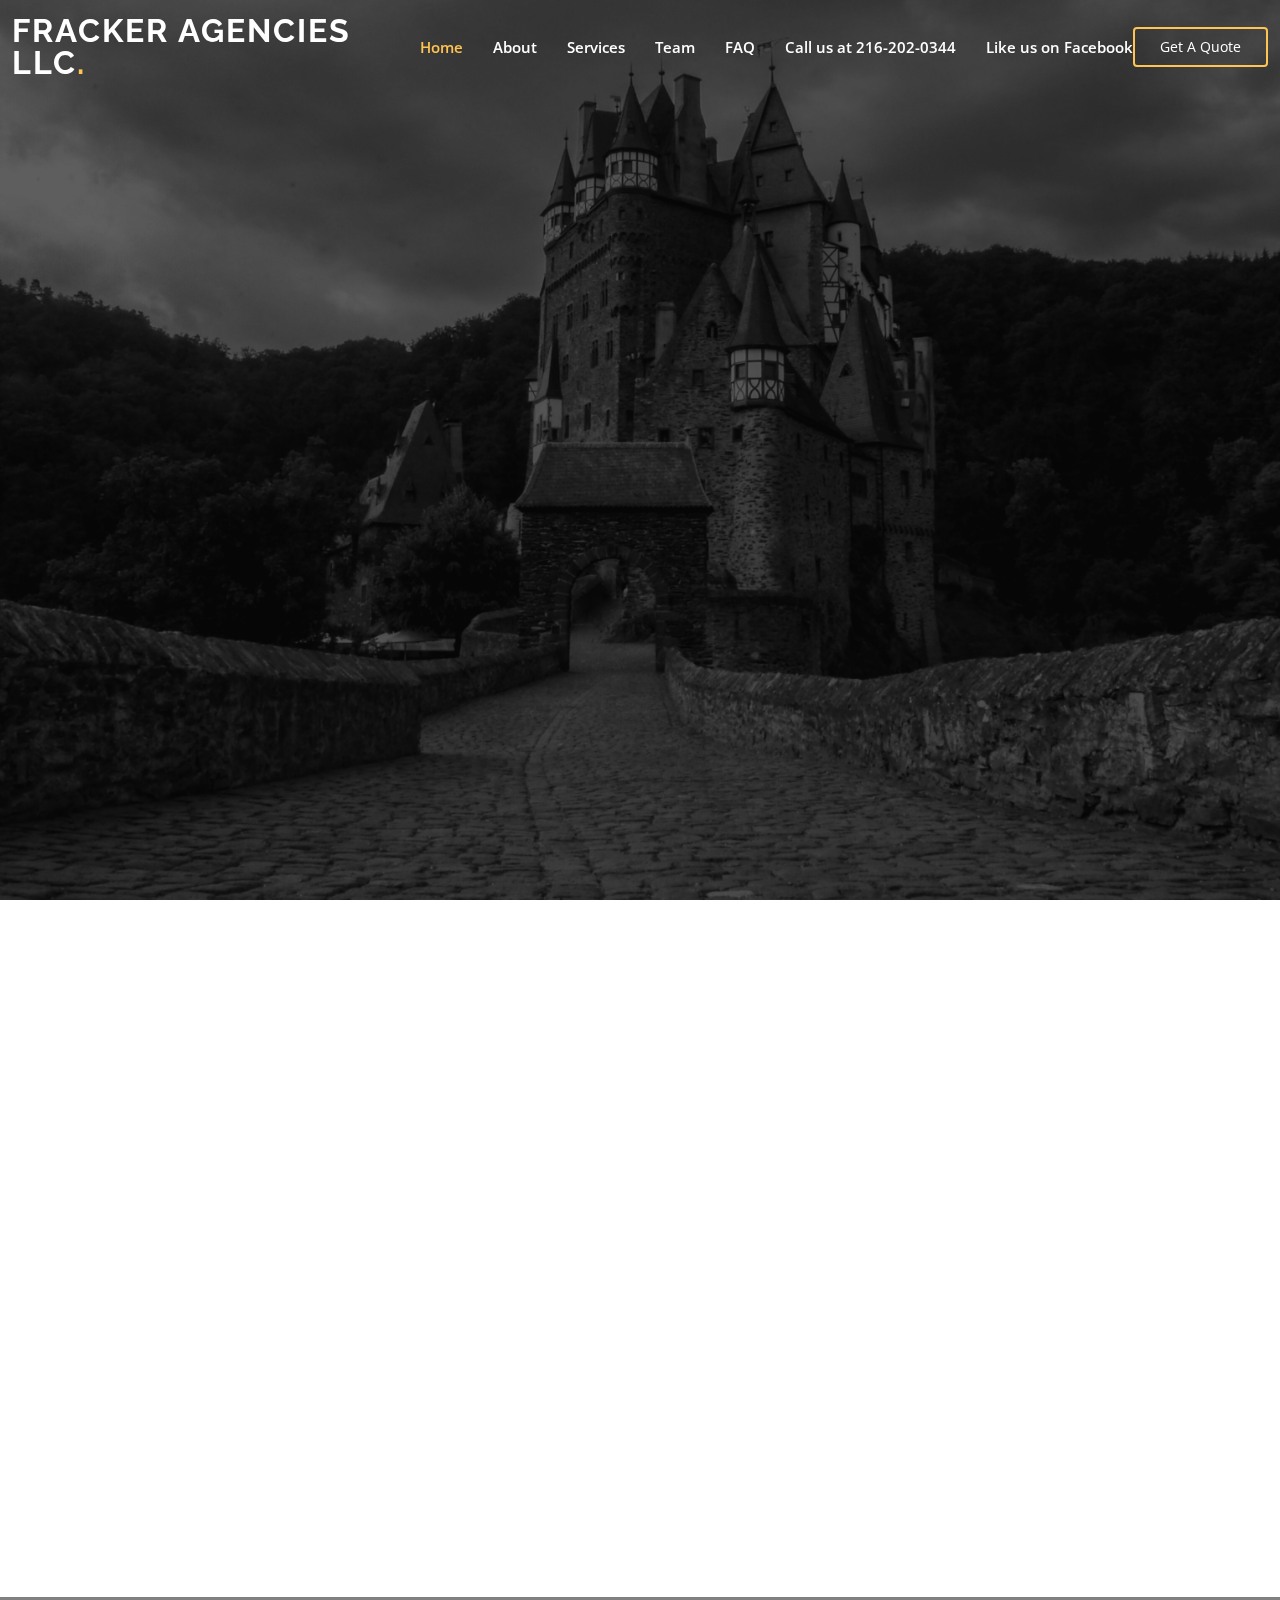
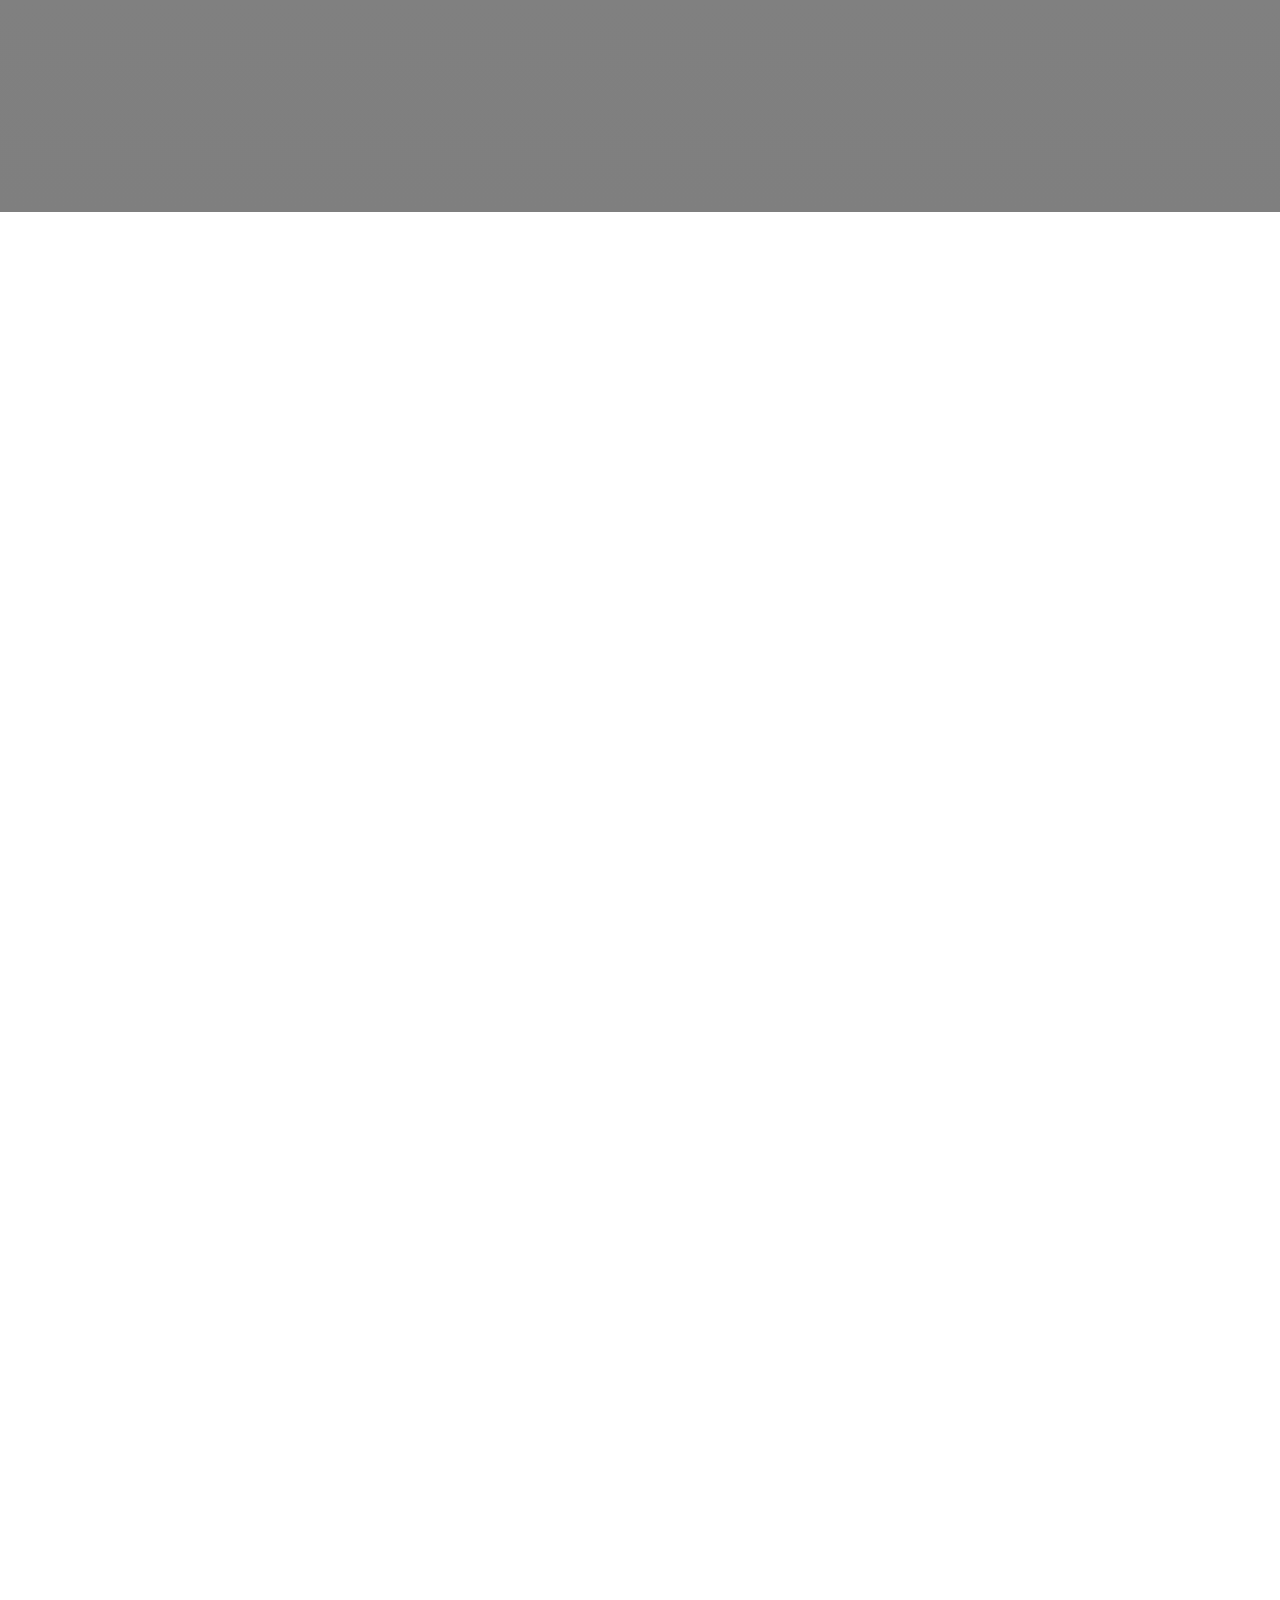
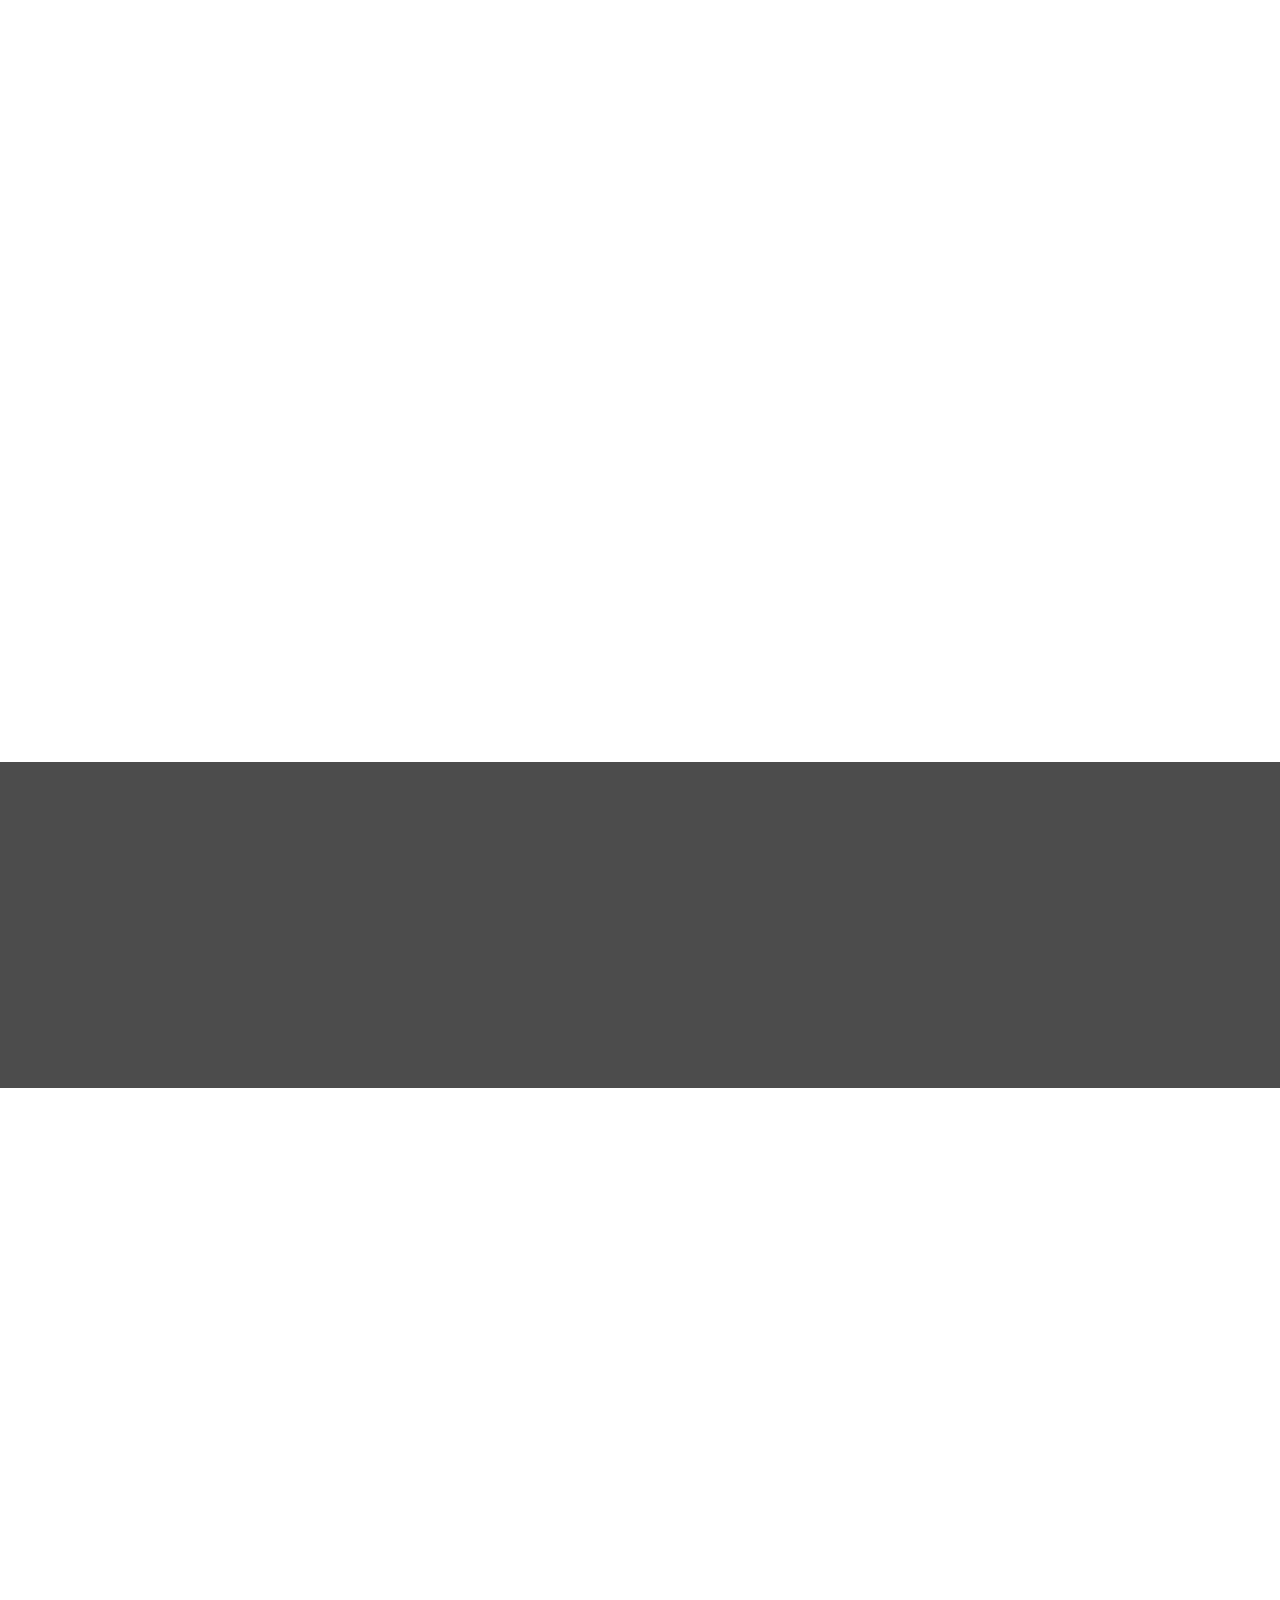
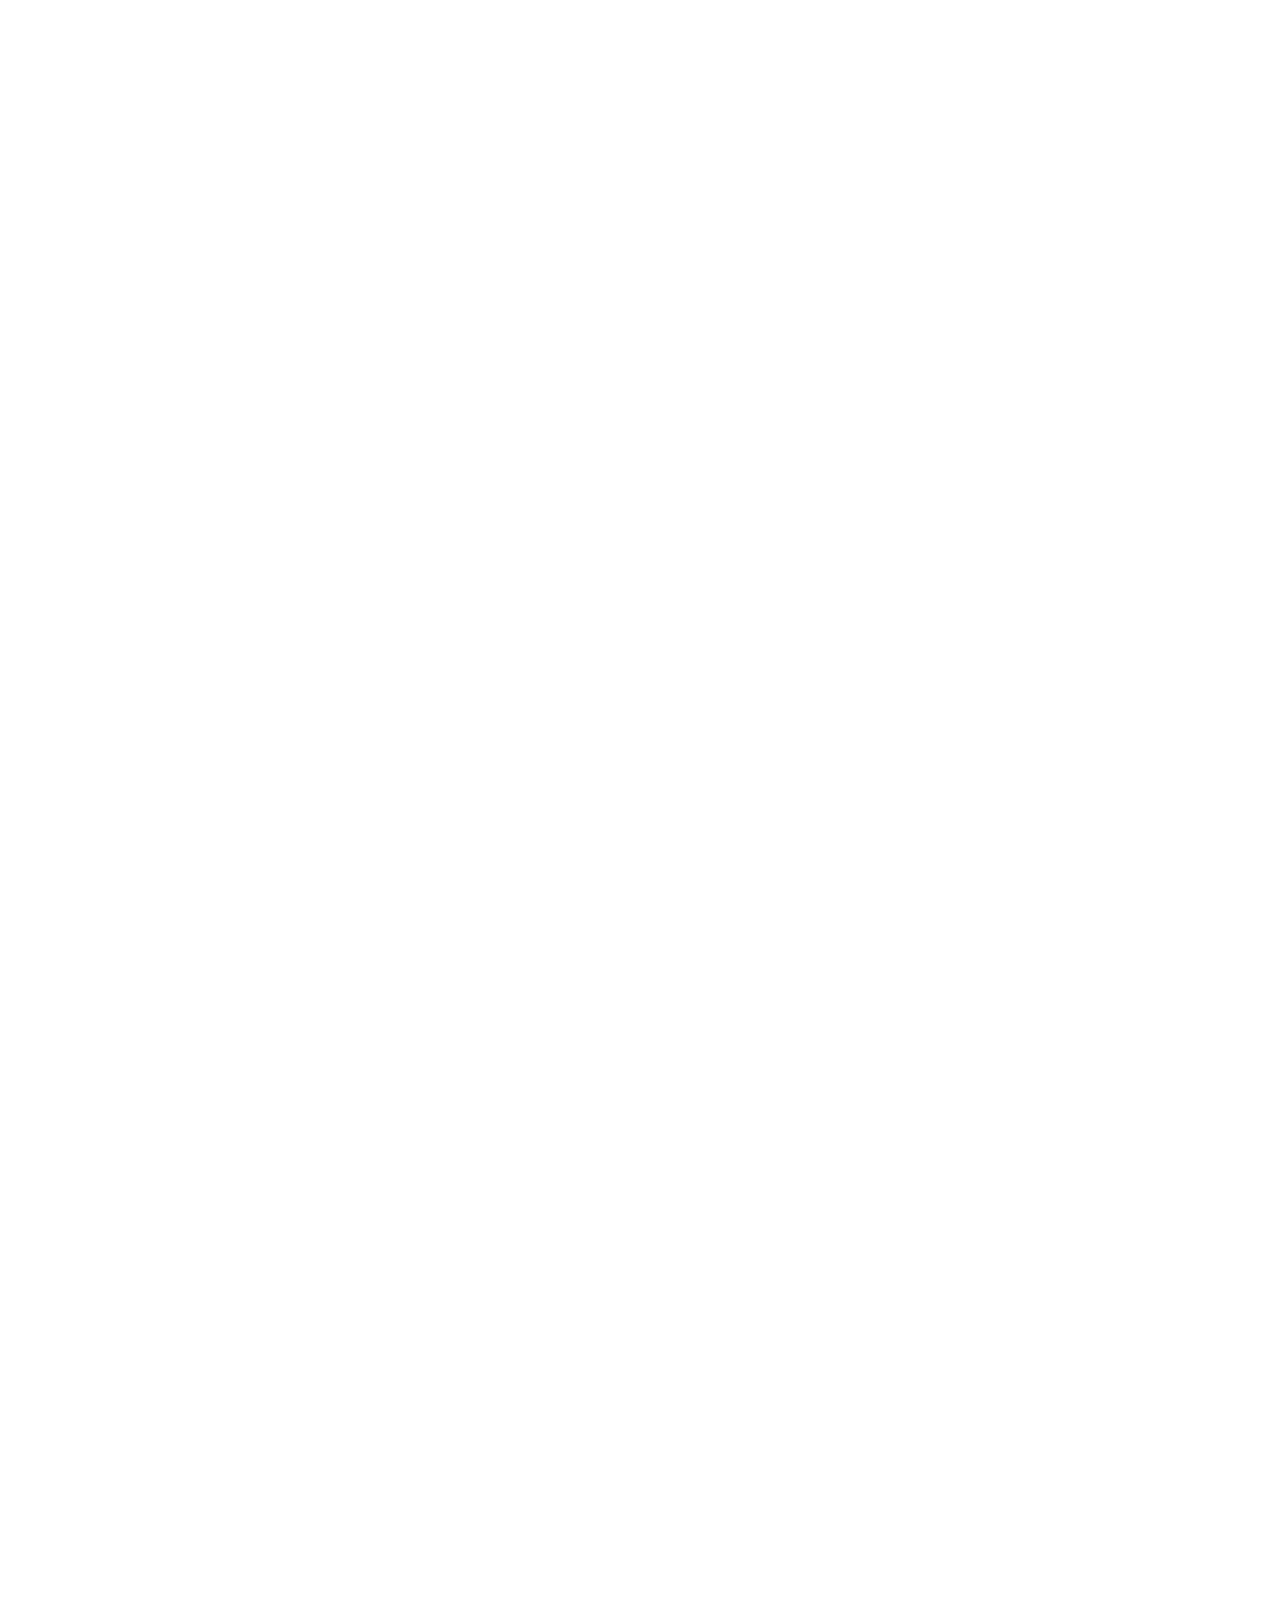
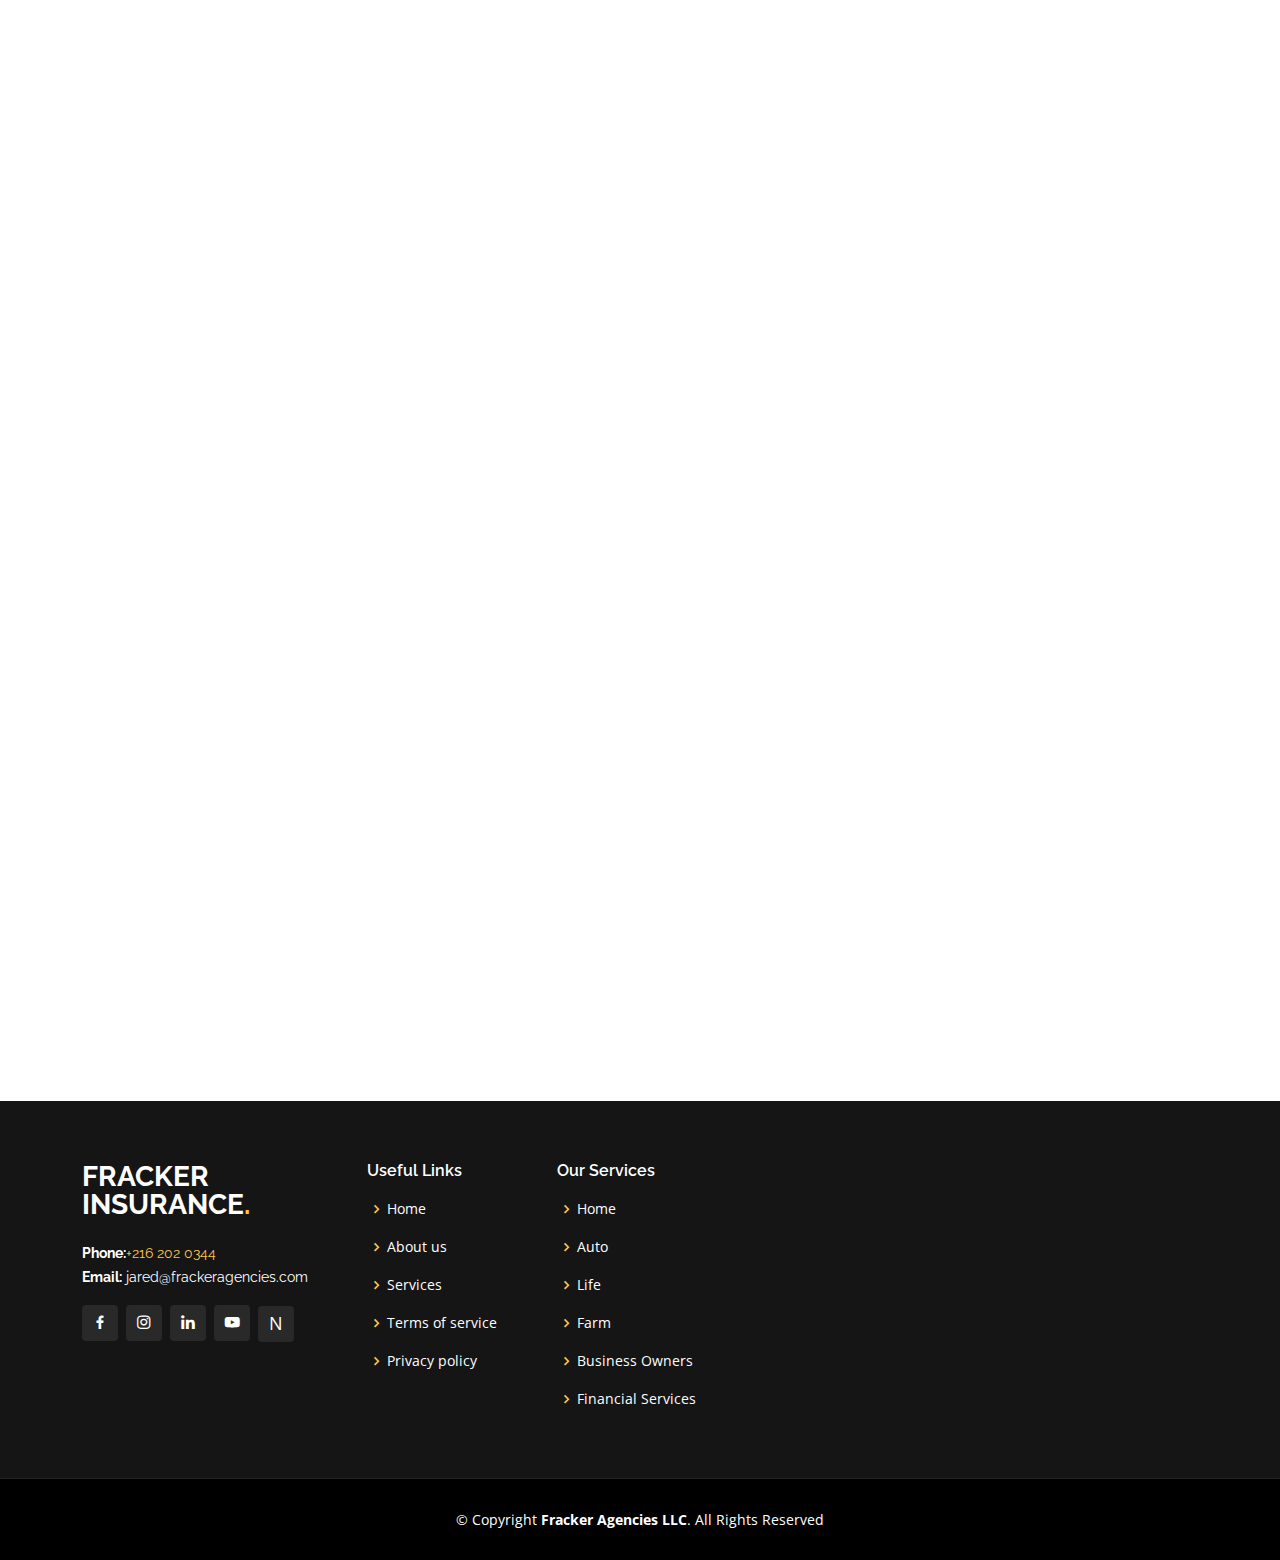
==== commit 4f98ad18: "async" ====
--- a/index.html
+++ b/index.html
@@ -17,23 +17,17 @@
     <link href="https://fonts.googleapis.com/css?family=Open+Sans:300,300i,400,400i,600,600i,700,700i|Raleway:300,300i,400,400i,500,500i,600,600i,700,700i|Poppins:300,300i,400,400i,500,500i,600,600i,700,700i" rel="stylesheet">
 
     <!-- Vendor CSS Files -->
-    <link href="assets/vendor/aos/aos.css" rel="stylesheet">
-    <link href="assets/vendor/bootstrap/css/bootstrap.min.css" rel="stylesheet">
-    <link href="assets/vendor/bootstrap-icons/bootstrap-icons.css" rel="stylesheet">
-    <link href="assets/vendor/boxicons/css/boxicons.min.css" rel="stylesheet">
-    <link href="assets/vendor/glightbox/css/glightbox.min.css" rel="stylesheet">
-    <link href="assets/vendor/remixicon/remixicon.css" rel="stylesheet">
-    <link href="assets/vendor/swiper/swiper-bundle.min.css" rel="stylesheet">
+    <link async href="assets/vendor/aos/aos.css" rel="stylesheet">
+    <link async href="assets/vendor/bootstrap/css/bootstrap.min.css" rel="stylesheet">
+    <link async href="assets/vendor/bootstrap-icons/bootstrap-icons.css" rel="stylesheet">
+    <link async href="assets/vendor/boxicons/css/boxicons.min.css" rel="stylesheet">
+    <link async href="assets/vendor/glightbox/css/glightbox.min.css" rel="stylesheet">
+    <link async href="assets/vendor/remixicon/remixicon.css" rel="stylesheet">
+    <link async href="assets/vendor/swiper/swiper-bundle.min.css" rel="stylesheet">
 
     <!-- Template Main CSS File -->
     <link href="assets/css/style.css" rel="stylesheet">
 
-    <!-- =======================================================
-    * Template Name: Gp - v4.7.0
-    * Template URL: https://bootstrapmade.com/gp-free-multipurpose-html-bootstrap-template/
-    * Author: BootstrapMade.com
-    * License: https://bootstrapmade.com/license/
-    ======================================================== -->
 </head>
 
 <body>
@@ -41,7 +35,7 @@
     <!-- ======= Header ======= -->
     <header id="header" class="fixed-top ">
         <div class="container d-flex align-items-center justify-content-lg-between" style="max-width:1400px;">
-            <a href="index.html" id="logo" class="logo me-auto me-lg-0 hide-logo">
+            <a href="index.html" name="Fracker Insurance Agencies LOGO"id="logo" class="logo me-auto me-lg-0 hide-logo">
                 <img src="assets/img/favicon.ico" class="img-fluid" style="max-height:75px;" alt="">
             </a>
             <h1 class="logo me-auto me-lg-0"><a class="scrollto" href="#hero">FRACKER AGENCIES LLC<span>.</span></a></h1>
@@ -354,13 +348,13 @@
 
                 <div class="clients-slider swiper">
                     <div class="swiper-wrapper align-items-center">
-                        <div class="swiper-slide"><img src="assets/img/clients/american.png" class="img-fluid" alt=""></div>
-                        <div class="swiper-slide"><img src="assets/img/clients/bristol.png" class="img-fluid" alt=""></div>
-                        <div class="swiper-slide"><img src="assets/img/clients/foremost.png" class="img-fluid" alt=""></div>
-                        <div class="swiper-slide"><img src="assets/img/clients/modern.png" class="img-fluid" alt=""></div>
-                        <div class="swiper-slide"><img src="assets/img/clients/nationwide.png" class="img-fluid" alt=""></div>
-                        <div class="swiper-slide"><img src="assets/img/clients/northeast.png" class="img-fluid" alt=""></div>
-                        <div class="swiper-slide"><img src="assets/img/clients/progressive.png" class="img-fluid" alt=""></div>
+                        <div class="swiper-slide"><img src="assets/img/clients/american.webp" class="img-fluid" alt=""></div>
+                        <div class="swiper-slide"><img src="assets/img/clients/bristol.webp" class="img-fluid" alt=""></div>
+                        <div class="swiper-slide"><img src="assets/img/clients/foremost.webp" class="img-fluid" alt=""></div>
+                        <div class="swiper-slide"><img src="assets/img/clients/modern.webp" class="img-fluid" alt=""></div>
+                        <div class="swiper-slide"><img src="assets/img/clients/nationwide.webp" class="img-fluid" alt=""></div>
+                        <div class="swiper-slide"><img src="assets/img/clients/northeast.webp" class="img-fluid" alt=""></div>
+                        <div class="swiper-slide"><img src="assets/img/clients/progressive.webp" class="img-fluid" alt=""></div>
                     </div>
                     <div class="swiper-pagination"></div>
                 </div>
@@ -740,11 +734,11 @@
                                 <strong>Email:</strong> jared@frackeragencies.com<br>
                             </p>
                             <div class="social-links mt-3">
-                                <a href="https://www.facebook.com/frackerinsuranceagency.llc" class="facebook"><i class="bx bxl-facebook"></i></a>
-                                <a href="https://instagram.com/fracker_insurance_agency_llc?utm_medium=copy_link" class="instagram"><i class="bx bxl-instagram"></i></a>
-                                <a href="https://www.linkedin.com/company/fracker-insurance-agency/?viewAsMember=true" class="linkedin"><i class="bx bxl-linkedin"></i></a>
-                                <a href="https://www.youtube.com/channel/UC1bKiowyBf-hnlLLQqwImFw" class="youtube"><i class="bx bxl-youtube"></i></a>
-                                <a href="https://nextdoor.com/pages/fracker-agencies-llc-olmsted-township-oh/recommend/" class="nextdoor">N</a>
+                                <a name="Fracker Insurance Agencies LLC Facebook"href="https://www.facebook.com/frackerinsuranceagency.llc" class="facebook"><i class="bx bxl-facebook"></i></a>
+                                <a name="Fracker Insurance Agencies LLC Instagram"href="https://instagram.com/fracker_insurance_agency_llc?utm_medium=copy_link" class="instagram"><i class="bx bxl-instagram"></i></a>
+                                <a name="Fracker Insurance Agencies LLC LinkedIn"href="https://www.linkedin.com/company/fracker-insurance-agency/?viewAsMember=true" class="linkedin"><i class="bx bxl-linkedin"></i></a>
+                                <a name="Fracker Insurance Agencies LLC Youtube"href="https://www.youtube.com/channel/UC1bKiowyBf-hnlLLQqwImFw" class="youtube"><i class="bx bxl-youtube"></i></a>
+                                <a name="Fracker Insurance Agencies LLC NextDoor"href="https://nextdoor.com/pages/fracker-agencies-llc-olmsted-township-oh/recommend/" class="nextdoor">N</a>
                             </div>
                         </div>
                     </div>
@@ -796,13 +790,13 @@
     <a href="#" class="back-to-top d-flex align-items-center justify-content-center"><i class="bi bi-arrow-up-short"></i></a>
 
     <!-- Vendor JS Files -->
-    <script src="assets/vendor/purecounter/purecounter.js"></script>
-    <script src="assets/vendor/aos/aos.js"></script>
-    <script src="assets/vendor/bootstrap/js/bootstrap.bundle.min.js"></script>
-    <script src="assets/vendor/glightbox/js/glightbox.min.js"></script>
-    <script src="assets/vendor/isotope-layout/isotope.pkgd.min.js"></script>
-    <script src="assets/vendor/swiper/swiper-bundle.min.js"></script>
-    <script src="assets/vendor/php-email-form/validate.js"></script>
+    <script async src="assets/vendor/purecounter/purecounter.js"></script>
+    <script async src="assets/vendor/aos/aos.js"></script>
+    <script async src="assets/vendor/bootstrap/js/bootstrap.bundle.min.js"></script>
+    <script async src="assets/vendor/glightbox/js/glightbox.min.js"></script>
+    <script async src="assets/vendor/isotope-layout/isotope.pkgd.min.js"></script>
+    <script async src="assets/vendor/swiper/swiper-bundle.min.js"></script>
+    <script async src="assets/vendor/php-email-form/validate.js"></script>
 
     <!-- Template Main JS File -->
     <script src="assets/js/main.js"></script>
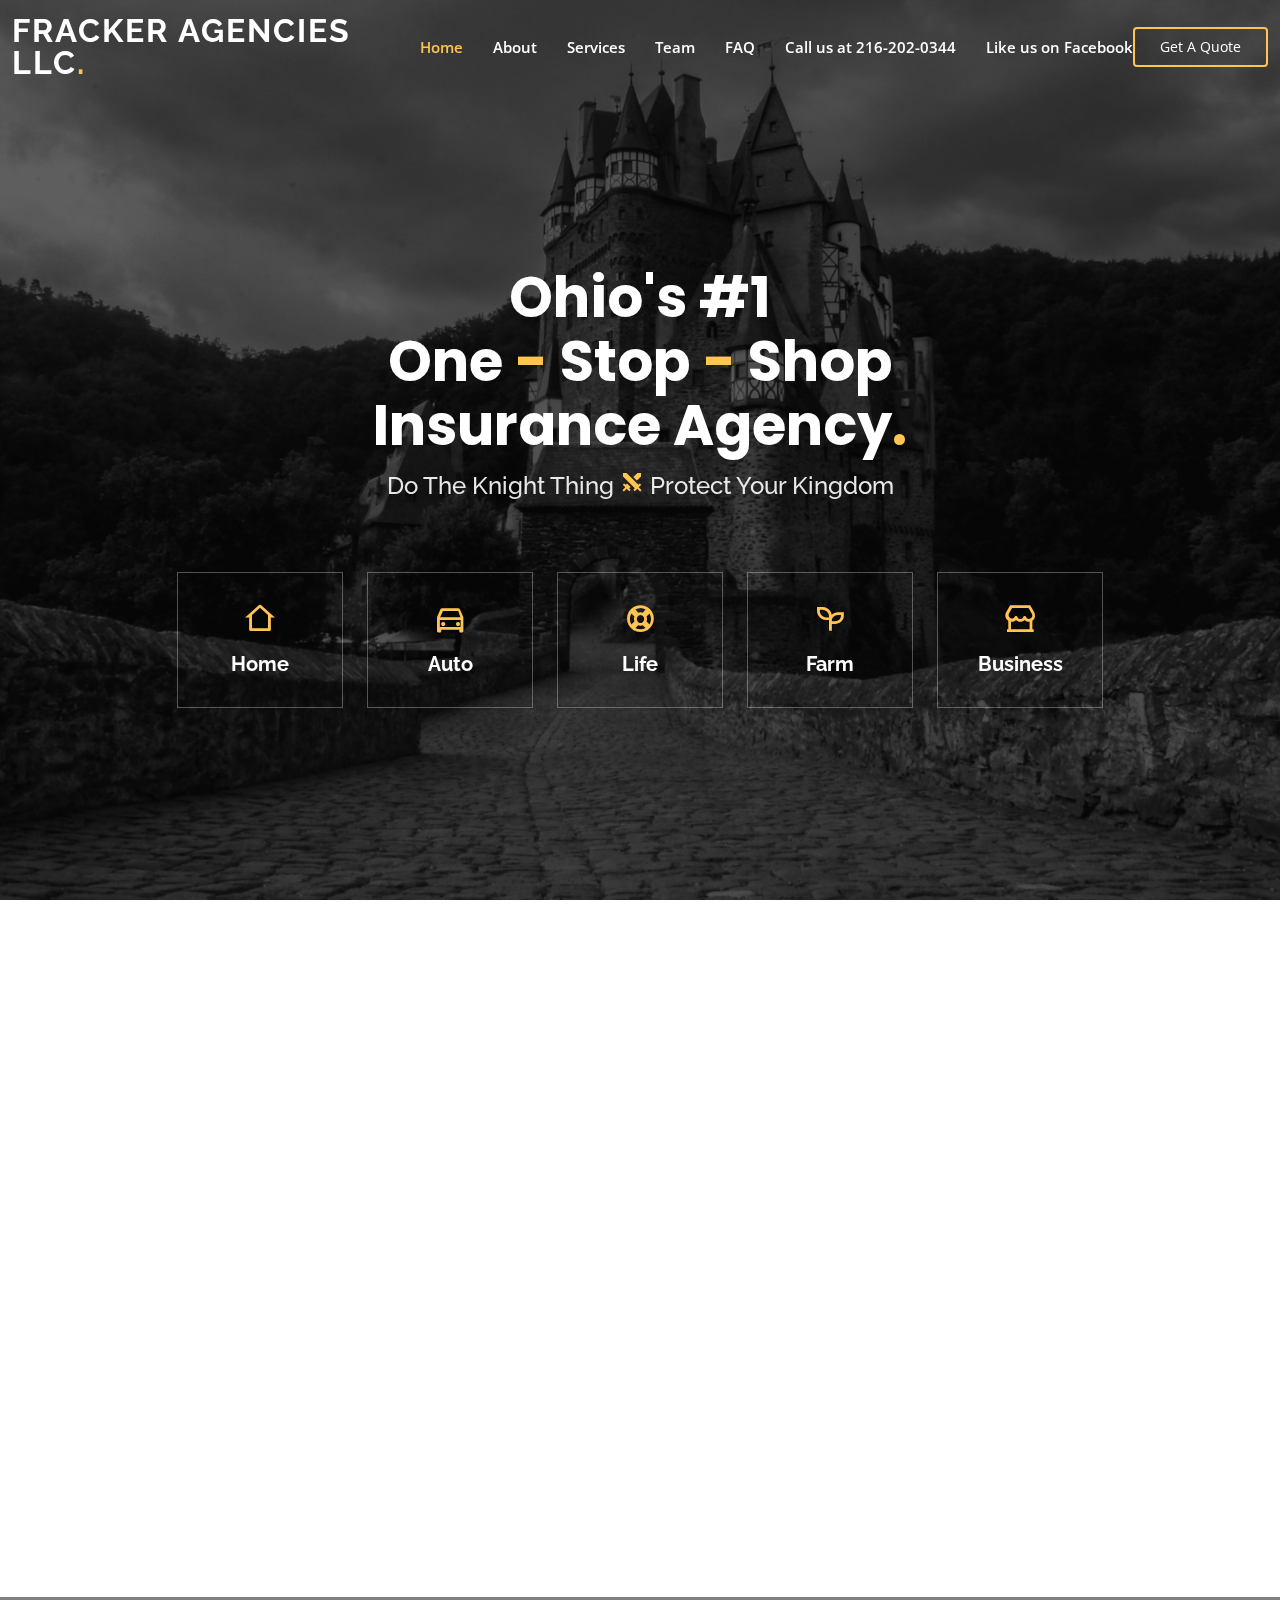
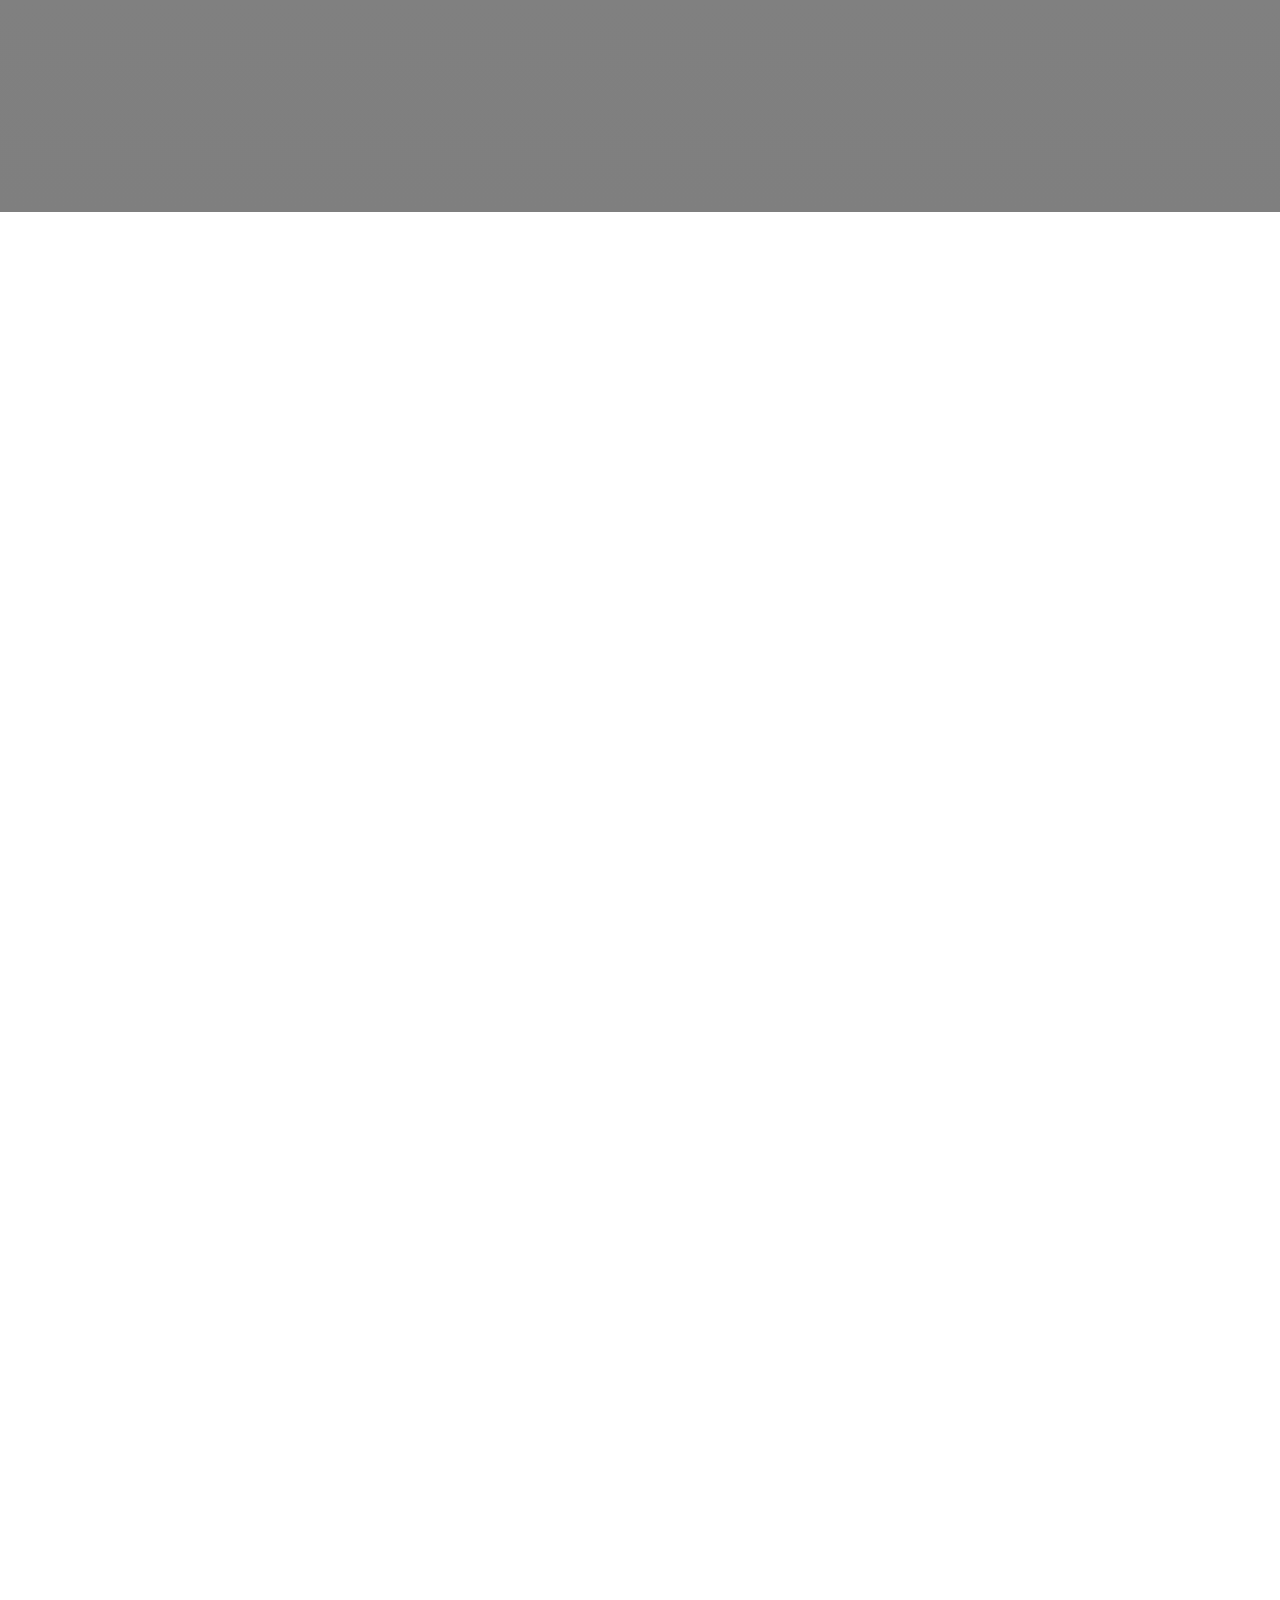
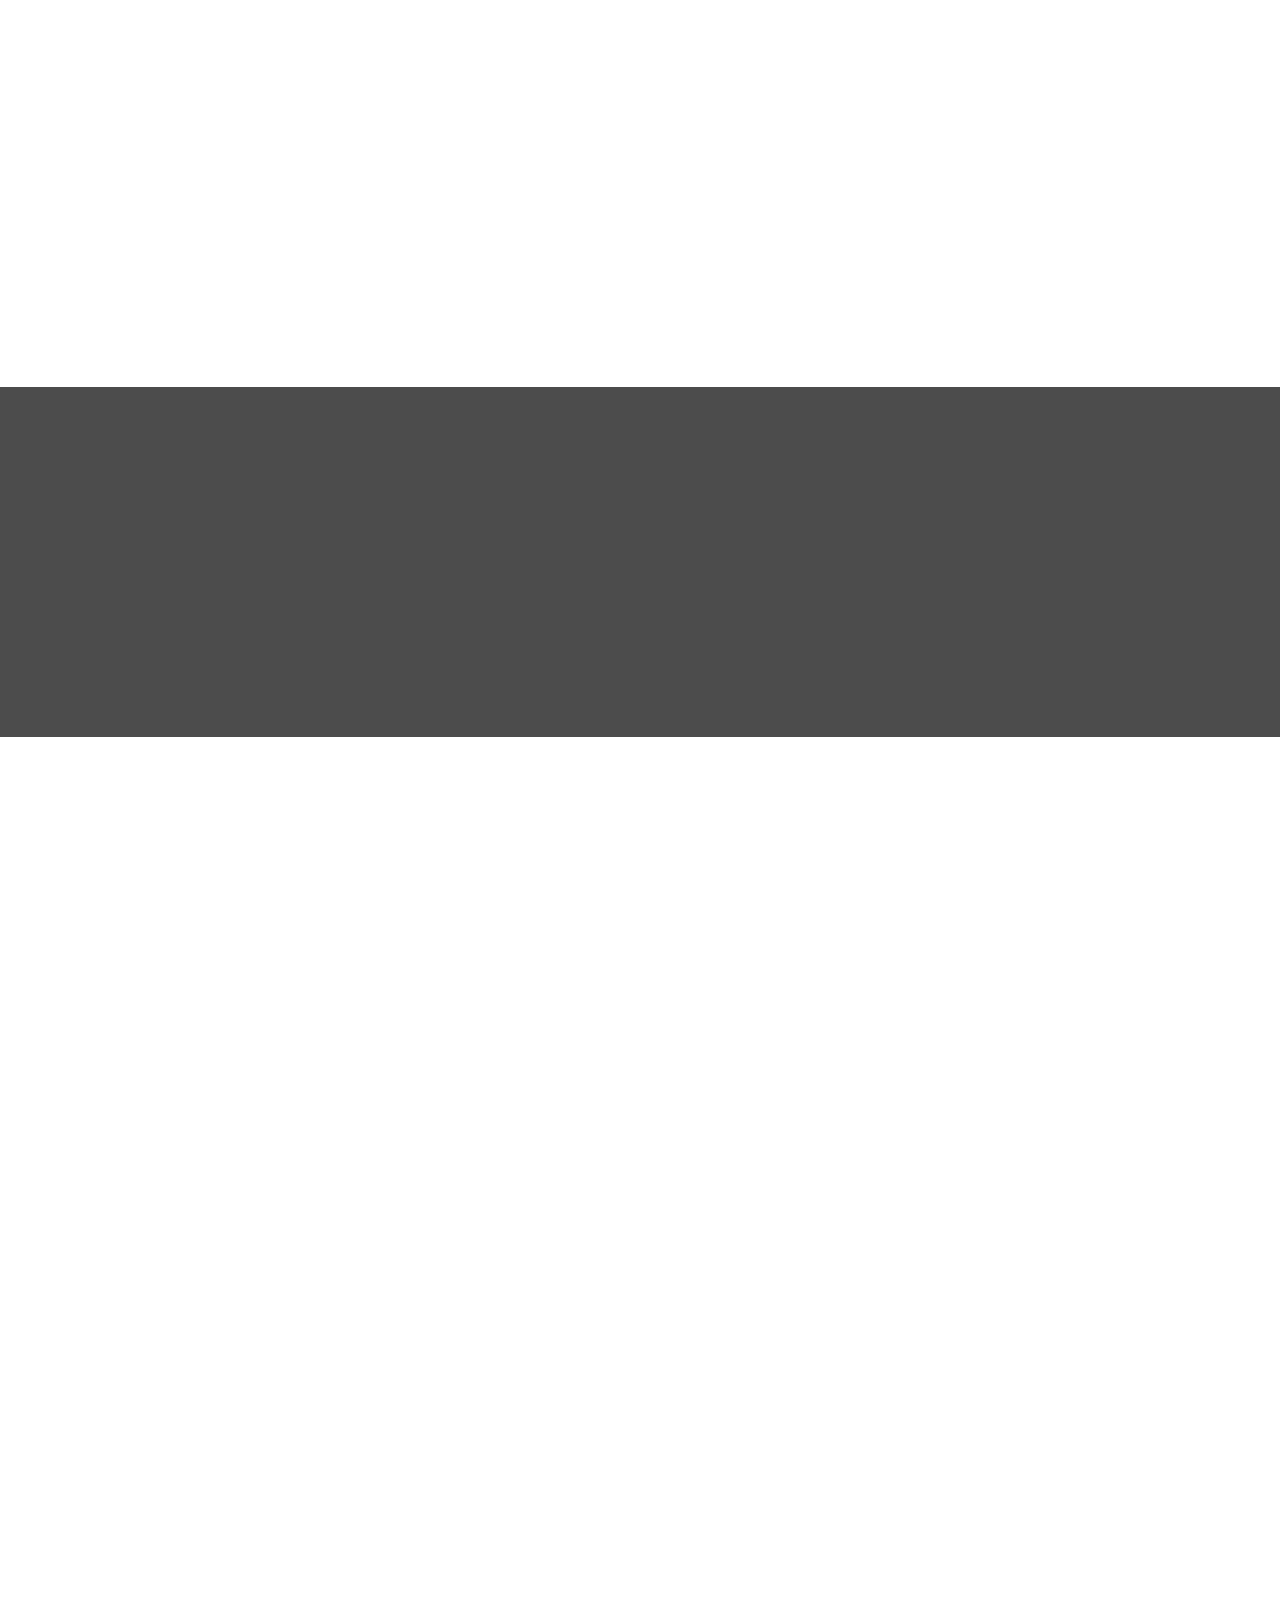
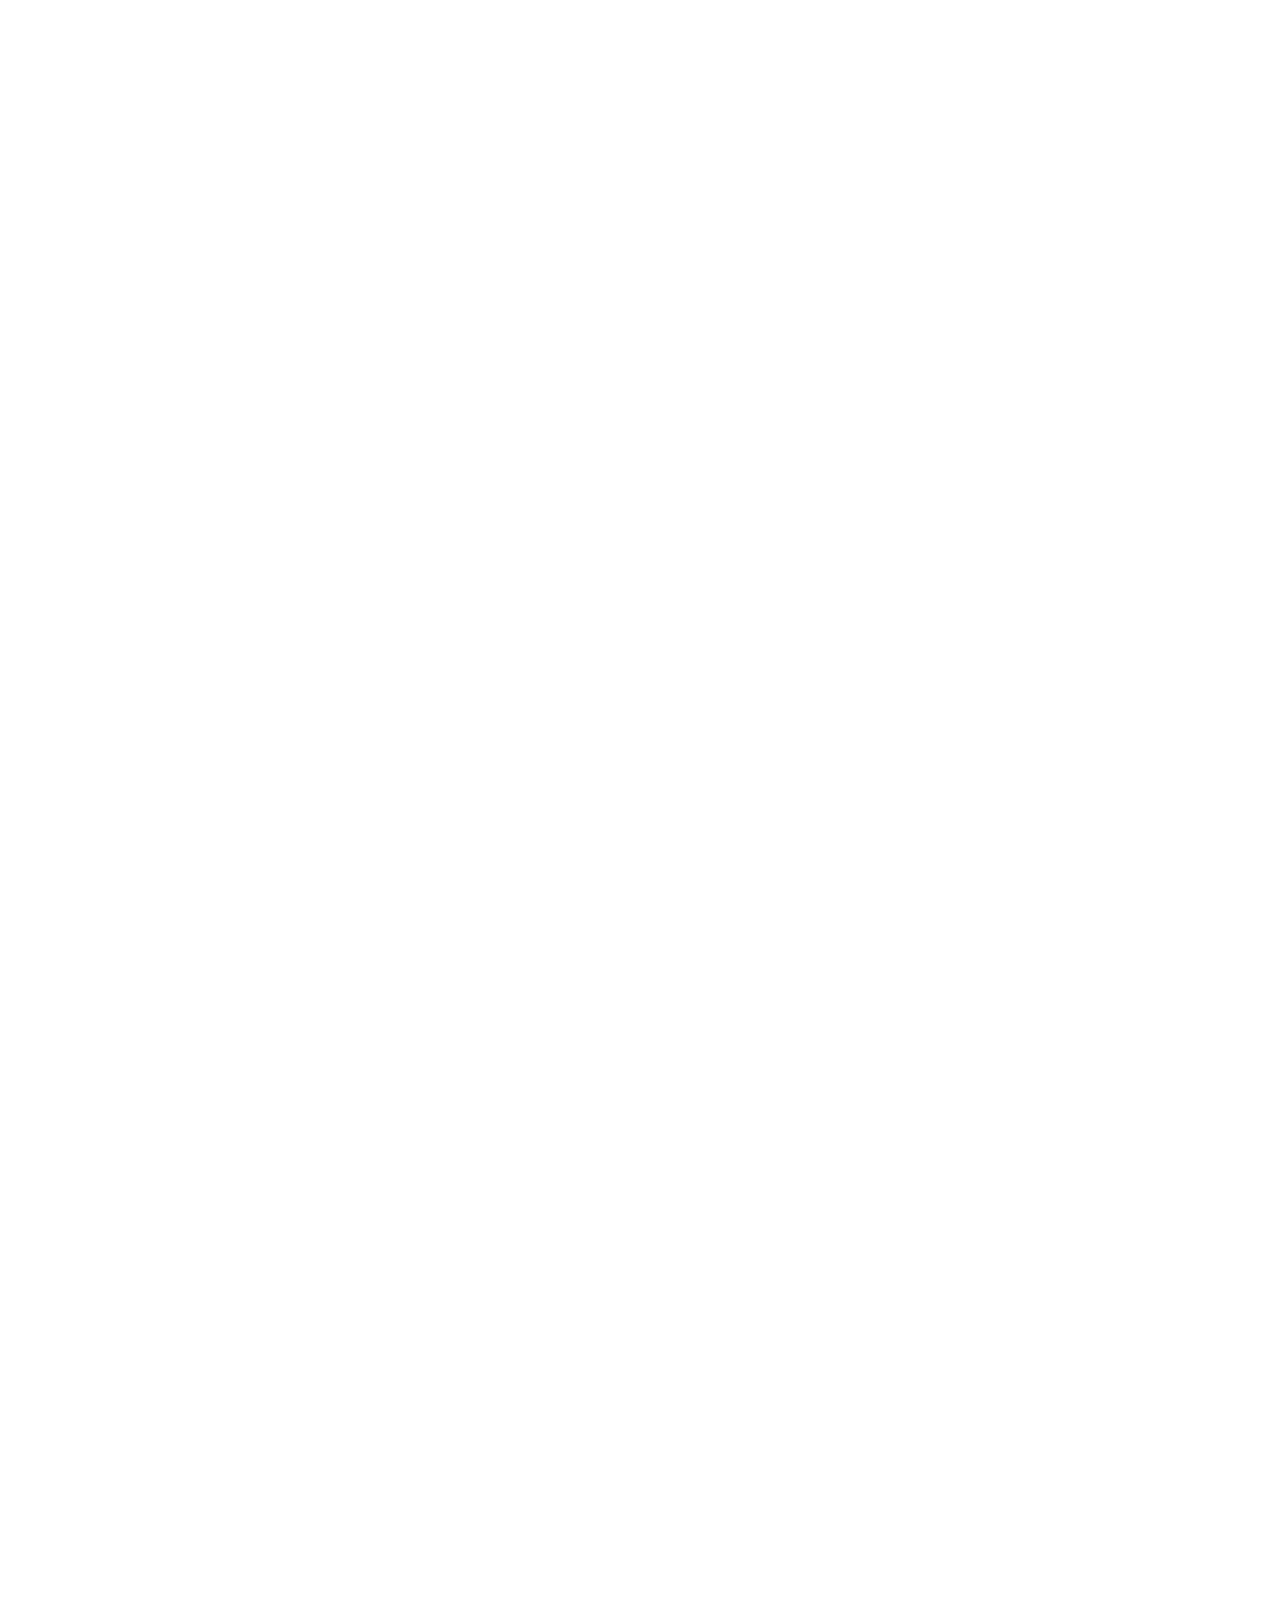
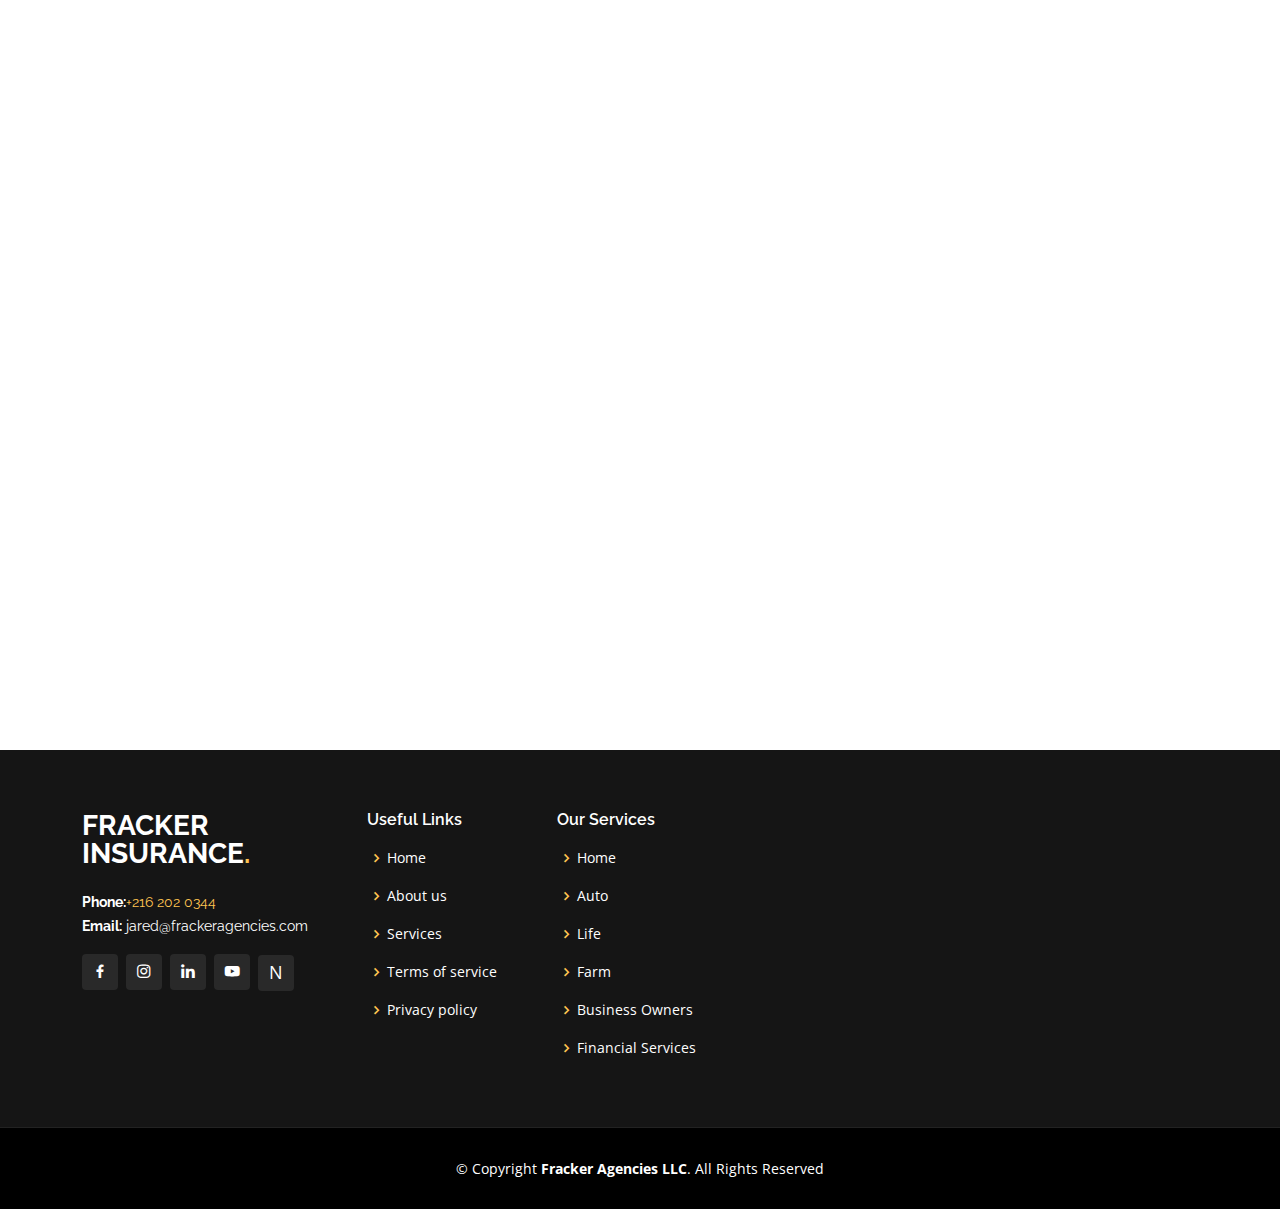
==== commit 213b5be7: "Update index.html" ====
--- a/index.html
+++ b/index.html
@@ -790,13 +790,13 @@
     <a href="#" class="back-to-top d-flex align-items-center justify-content-center"><i class="bi bi-arrow-up-short"></i></a>
 
     <!-- Vendor JS Files -->
-    <script async src="assets/vendor/purecounter/purecounter.js"></script>
-    <script async src="assets/vendor/aos/aos.js"></script>
-    <script async src="assets/vendor/bootstrap/js/bootstrap.bundle.min.js"></script>
-    <script async src="assets/vendor/glightbox/js/glightbox.min.js"></script>
-    <script async src="assets/vendor/isotope-layout/isotope.pkgd.min.js"></script>
-    <script async src="assets/vendor/swiper/swiper-bundle.min.js"></script>
-    <script async src="assets/vendor/php-email-form/validate.js"></script>
+    <script  src="assets/vendor/purecounter/purecounter.js"></script>
+    <script  src="assets/vendor/aos/aos.js"></script>
+    <script  src="assets/vendor/bootstrap/js/bootstrap.bundle.min.js"></script>
+    <script  src="assets/vendor/glightbox/js/glightbox.min.js"></script>
+    <script  src="assets/vendor/isotope-layout/isotope.pkgd.min.js"></script>
+    <script  src="assets/vendor/swiper/swiper-bundle.min.js"></script>
+    <script  src="assets/vendor/php-email-form/validate.js"></script>
 
     <!-- Template Main JS File -->
     <script src="assets/js/main.js"></script>
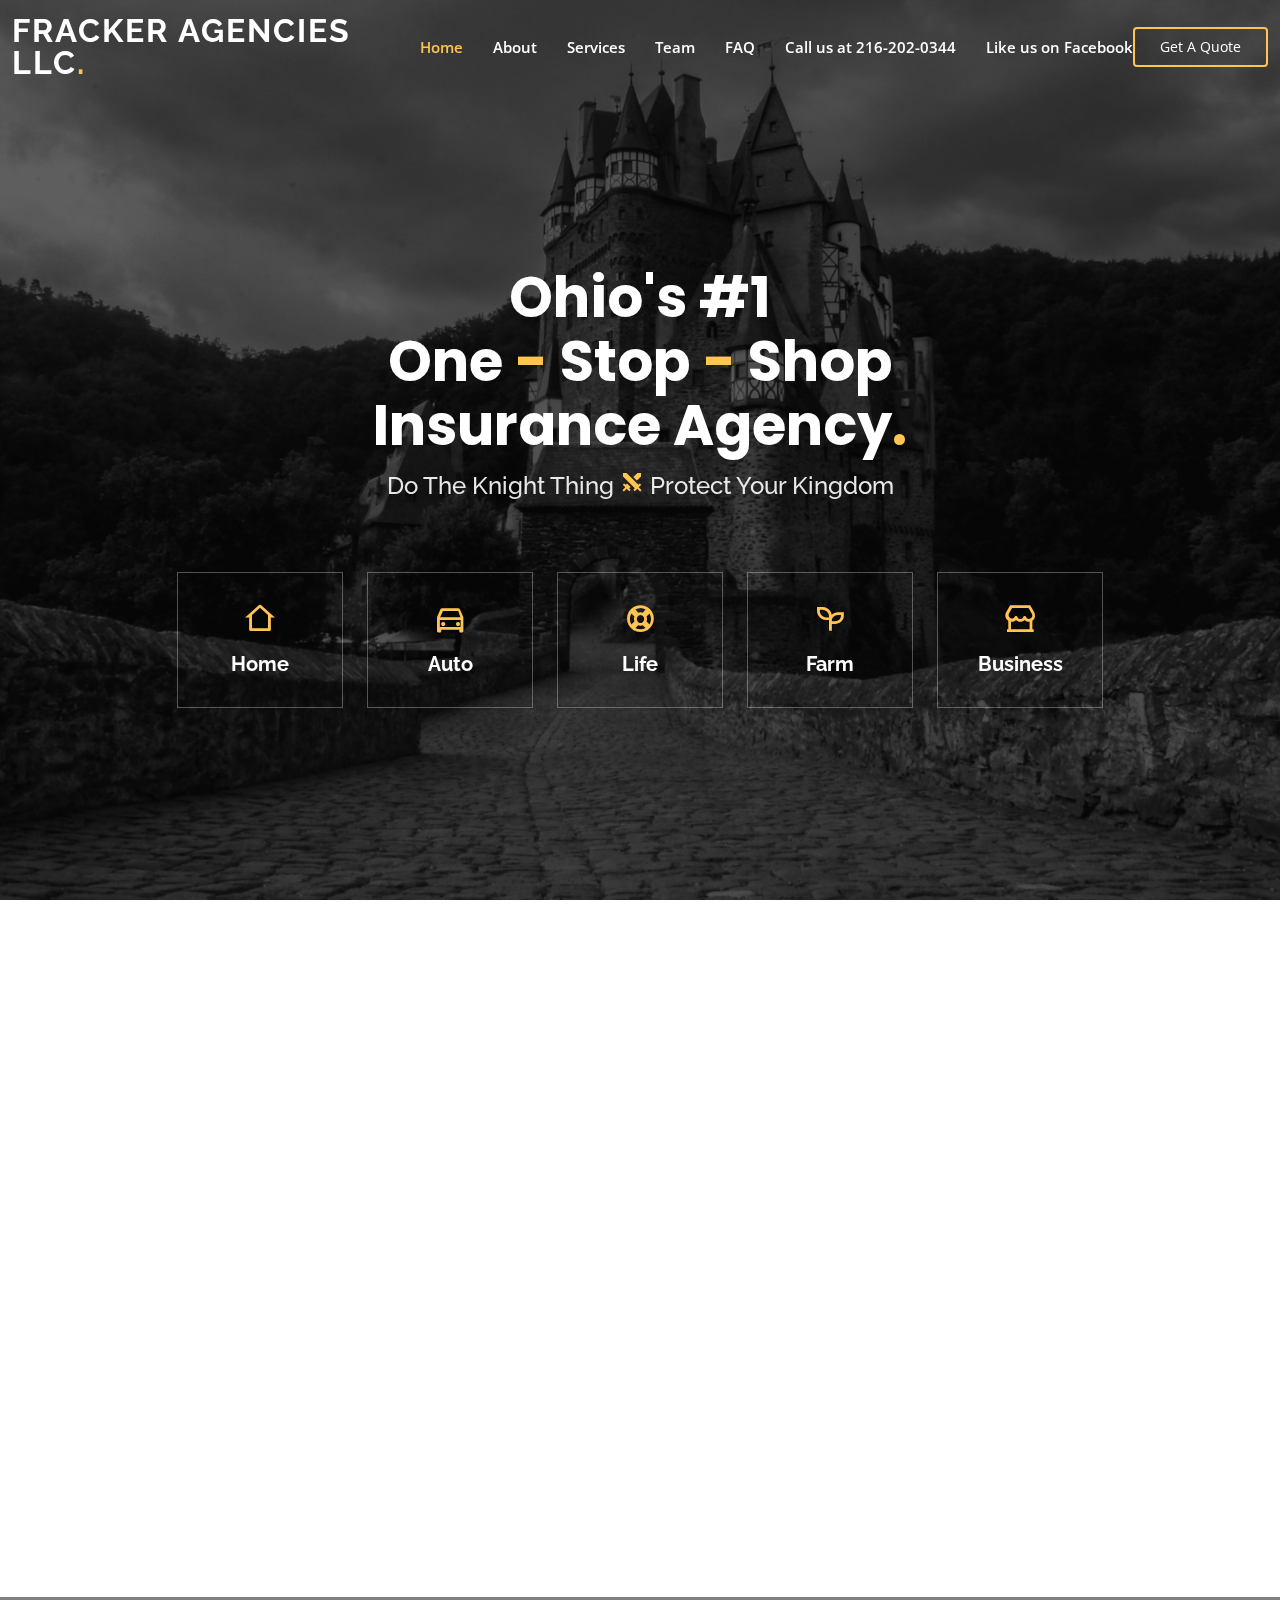
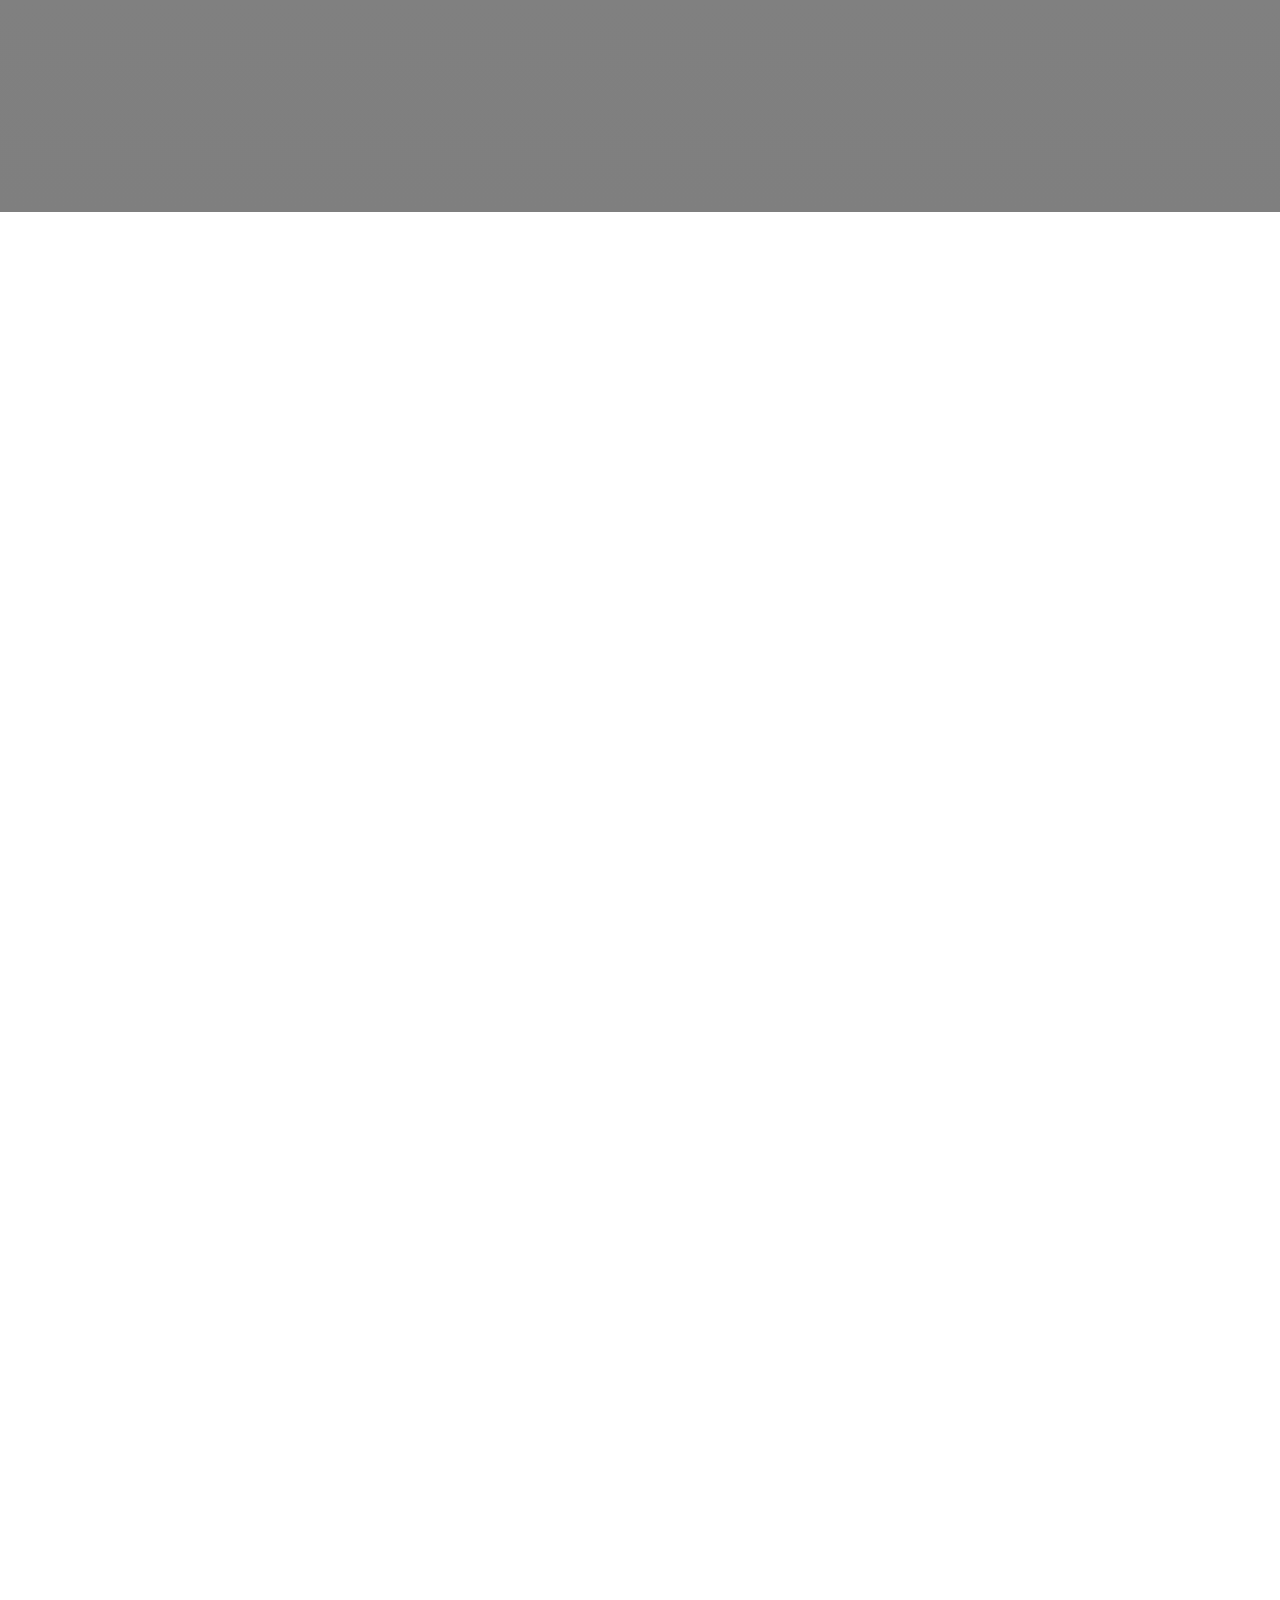
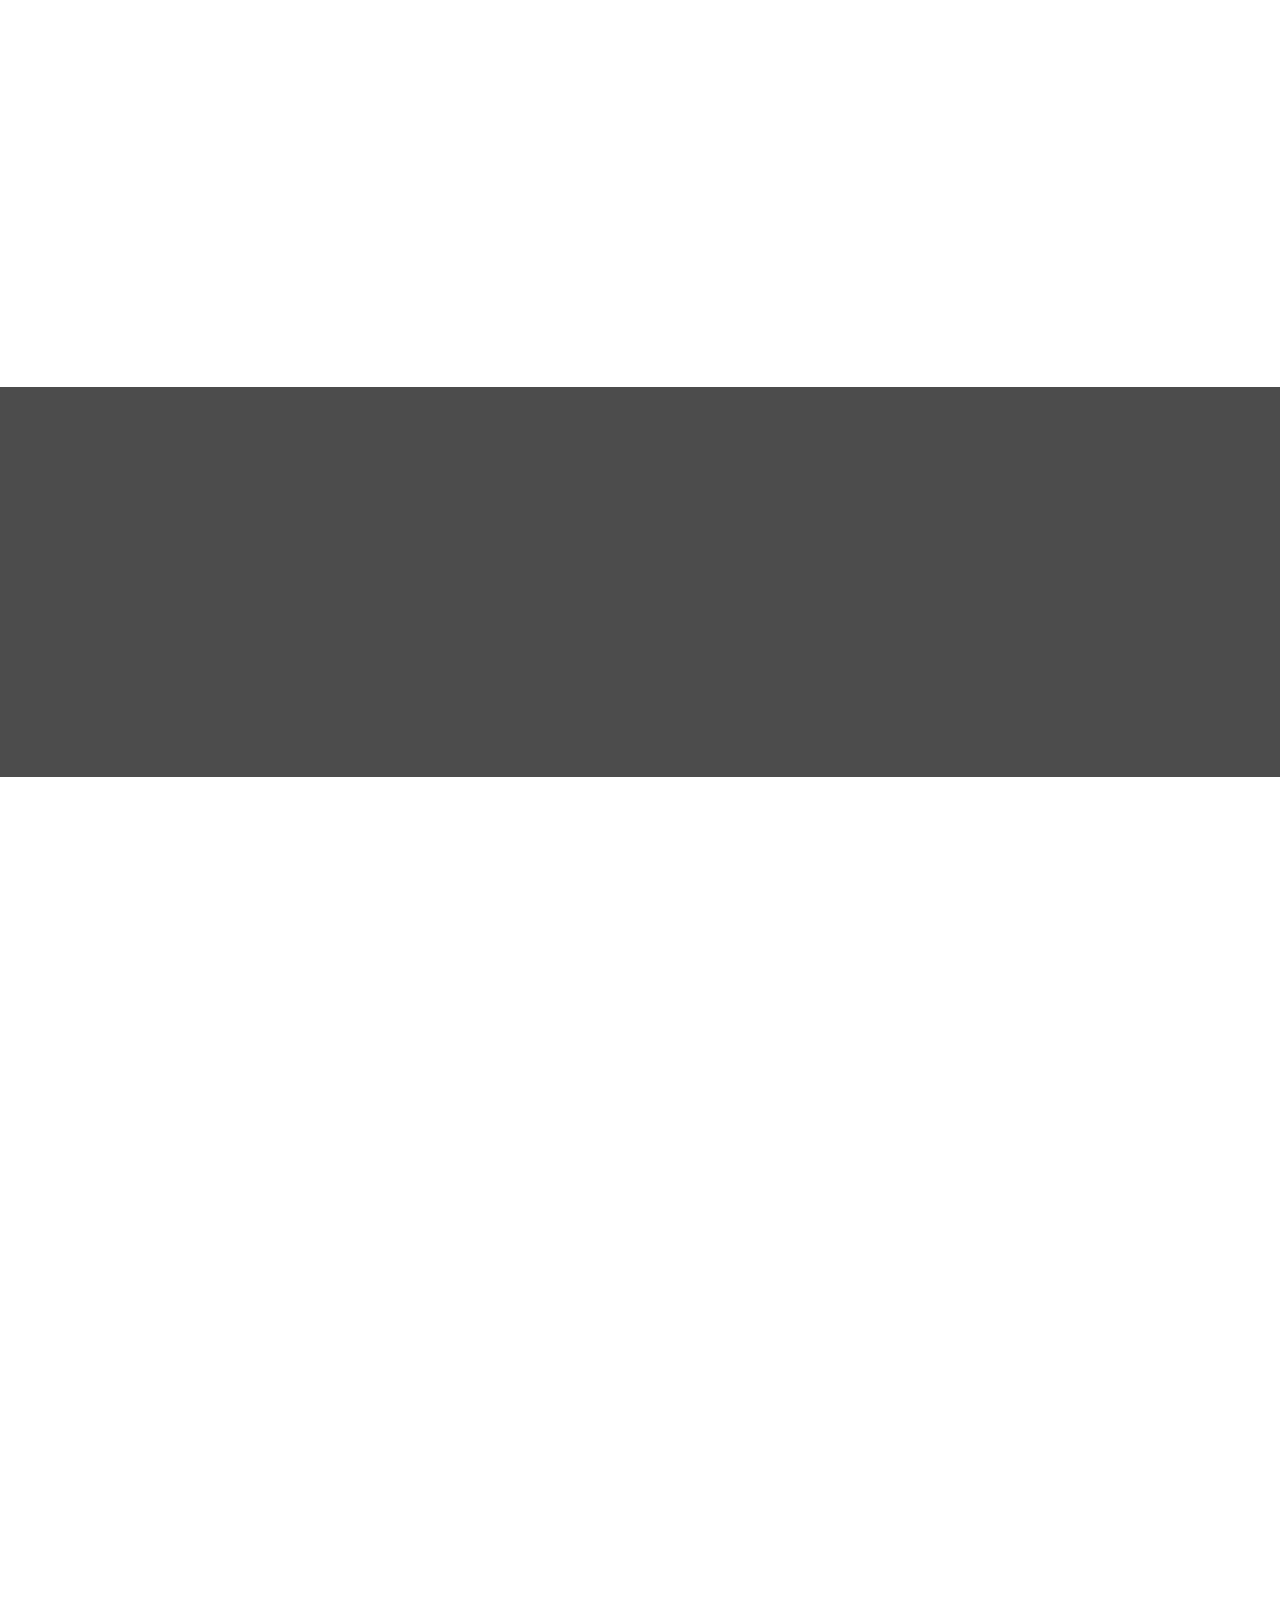
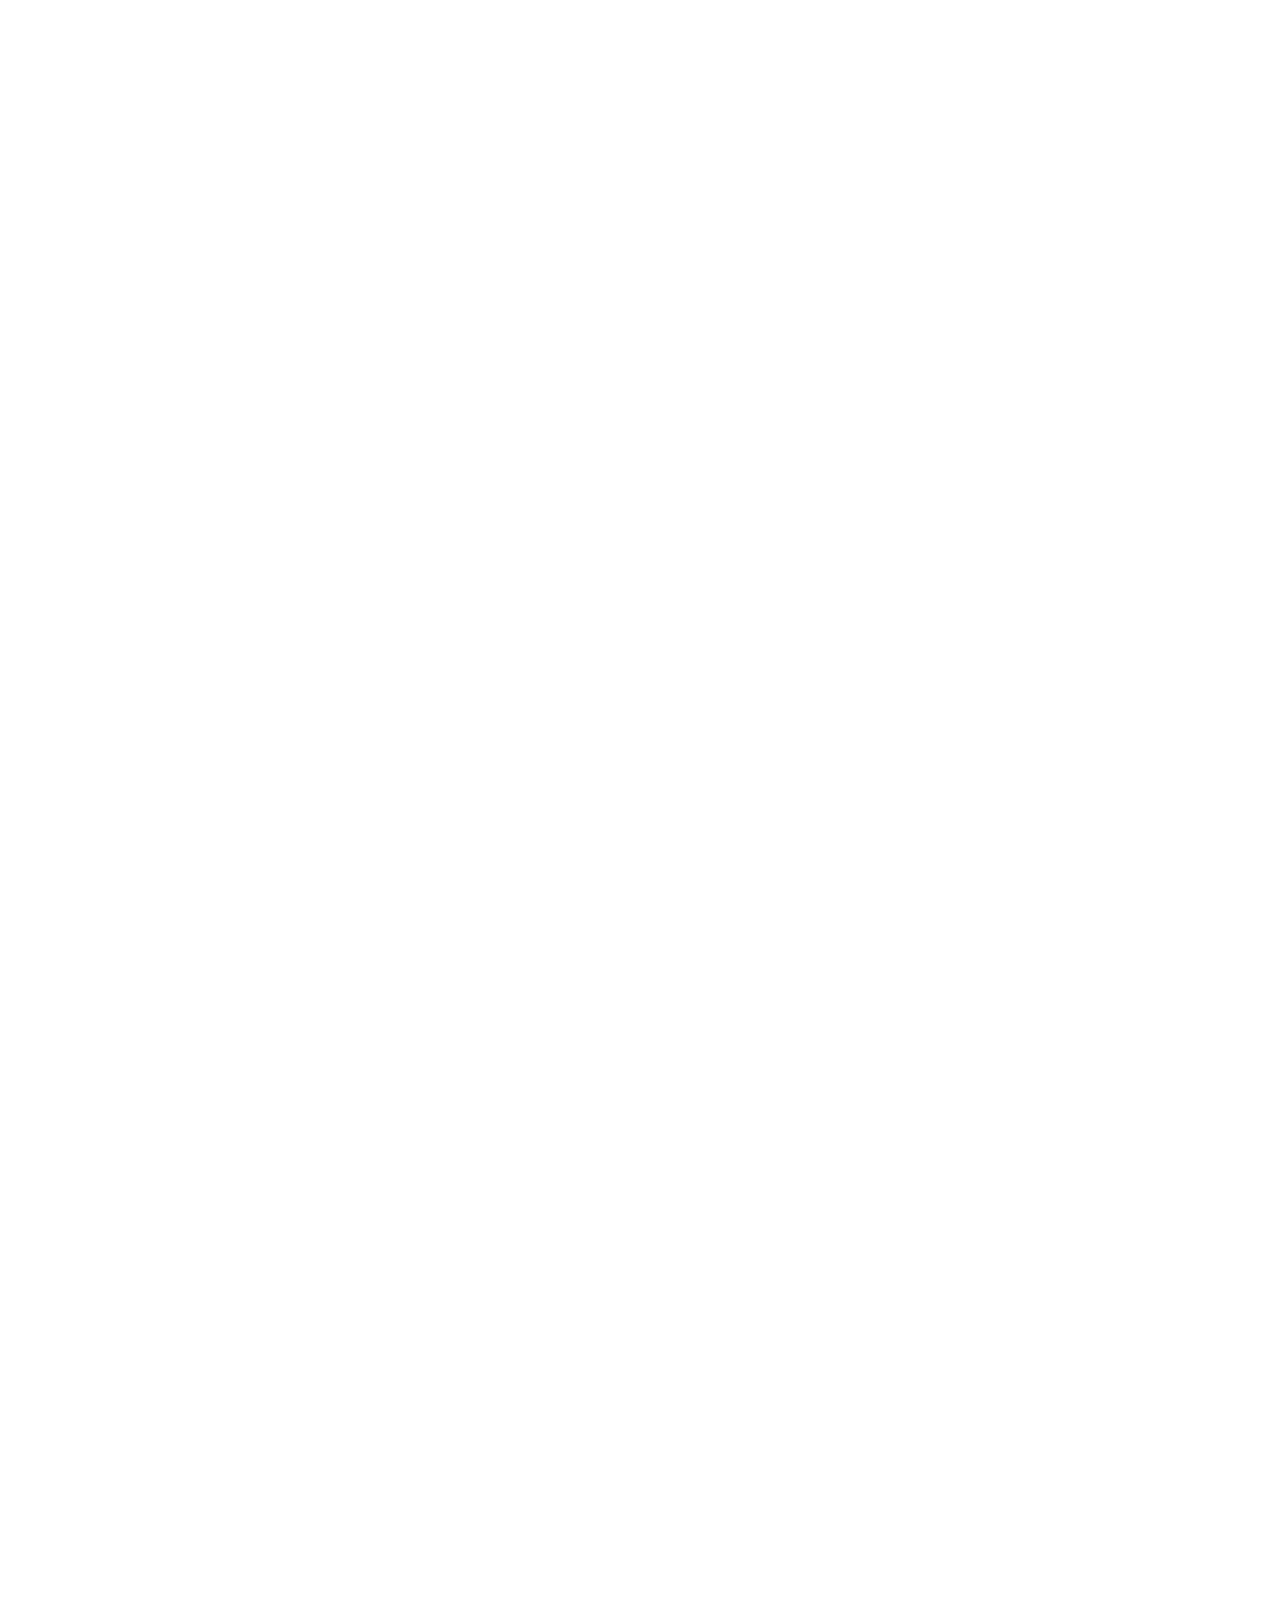
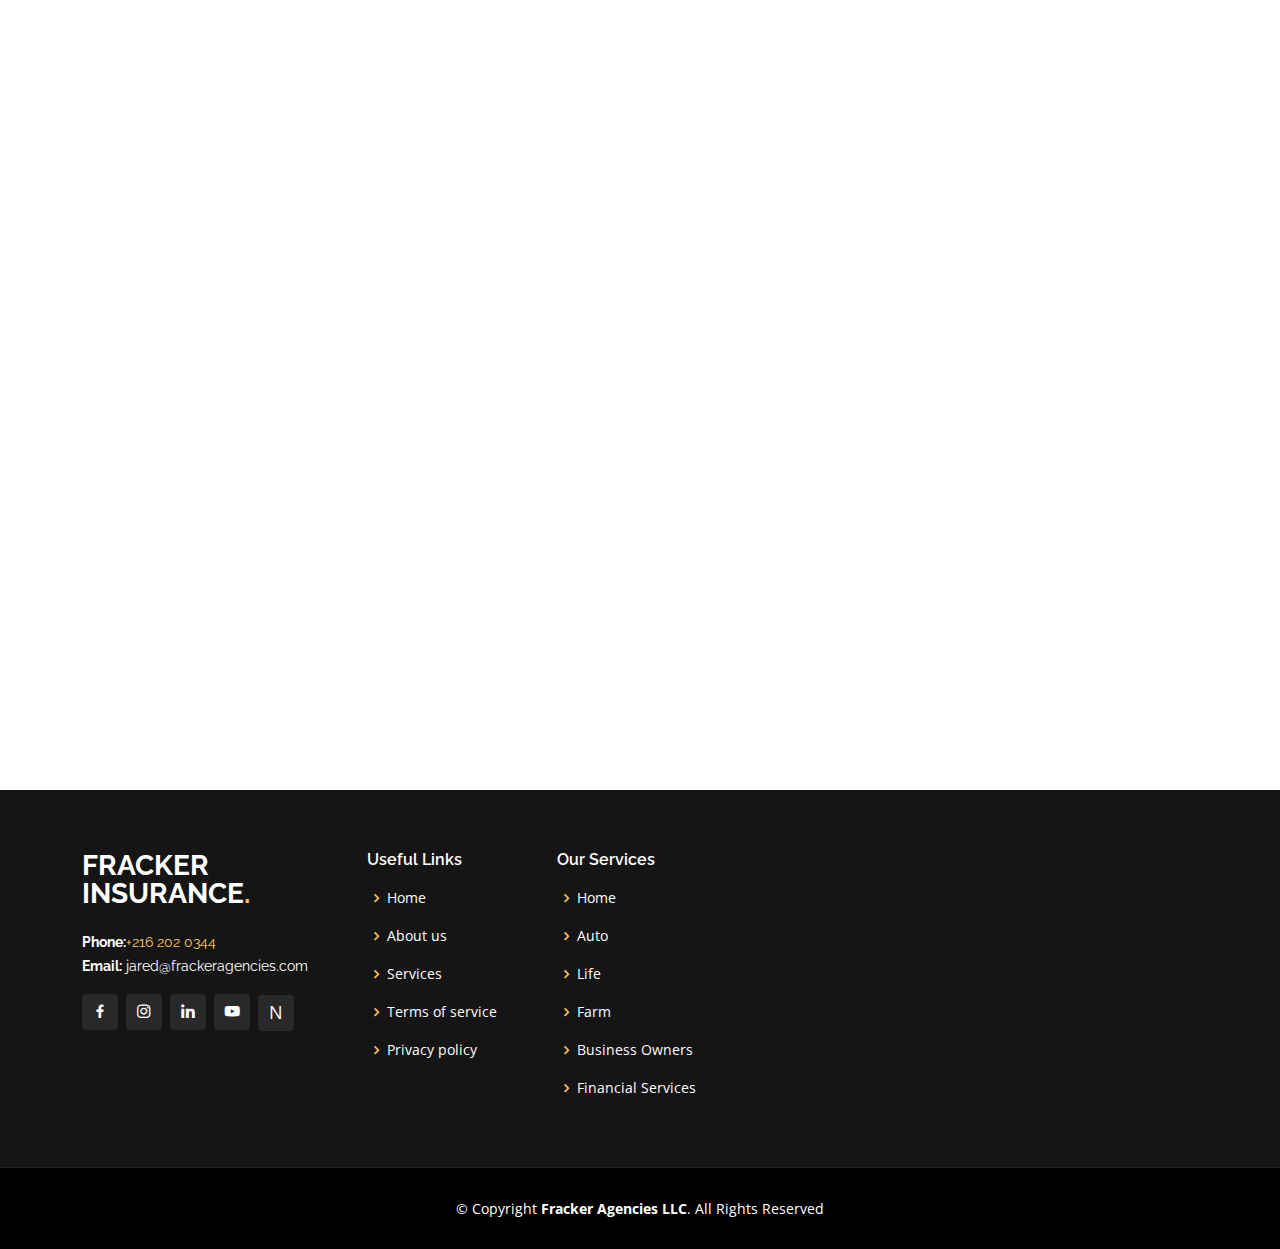
==== commit 11d68974: "testimonials" ====
--- a/index.html
+++ b/index.html
@@ -17,13 +17,13 @@
     <link href="https://fonts.googleapis.com/css?family=Open+Sans:300,300i,400,400i,600,600i,700,700i|Raleway:300,300i,400,400i,500,500i,600,600i,700,700i|Poppins:300,300i,400,400i,500,500i,600,600i,700,700i" rel="stylesheet">
 
     <!-- Vendor CSS Files -->
-    <link async href="assets/vendor/aos/aos.css" rel="stylesheet">
-    <link async href="assets/vendor/bootstrap/css/bootstrap.min.css" rel="stylesheet">
-    <link async href="assets/vendor/bootstrap-icons/bootstrap-icons.css" rel="stylesheet">
-    <link async href="assets/vendor/boxicons/css/boxicons.min.css" rel="stylesheet">
-    <link async href="assets/vendor/glightbox/css/glightbox.min.css" rel="stylesheet">
-    <link async href="assets/vendor/remixicon/remixicon.css" rel="stylesheet">
-    <link async href="assets/vendor/swiper/swiper-bundle.min.css" rel="stylesheet">
+    <link  href="assets/vendor/aos/aos.css" rel="stylesheet">
+    <link  href="assets/vendor/bootstrap/css/bootstrap.min.css" rel="stylesheet">
+    <link  href="assets/vendor/bootstrap-icons/bootstrap-icons.css" rel="stylesheet">
+    <link  href="assets/vendor/boxicons/css/boxicons.min.css" rel="stylesheet">
+    <link  href="assets/vendor/glightbox/css/glightbox.min.css" rel="stylesheet">
+    <link  href="assets/vendor/remixicon/remixicon.css" rel="stylesheet">
+    <link  href="assets/vendor/swiper/swiper-bundle.min.css" rel="stylesheet">
 
     <!-- Template Main CSS File -->
     <link href="assets/css/style.css" rel="stylesheet">
@@ -421,11 +421,10 @@
 
                         <div class="swiper-slide">
                             <div class="testimonial-item">
-                                <h3>Saul Goodman</h3>
-                                <h4>Ceo &amp; Founder</h4>
+                                <h3>Cassidy G.</h3>
                                 <p>
                                     <i class="bx bxs-quote-alt-left quote-icon-left"></i>
-                                    Proin iaculis purus consequat sem cure digni ssim donec porttitora entum suscipit rhoncus. Accusantium quam, ultricies eget id, aliquam eget nibh et. Maecen aliquam, risus at semper.
+                                    Helped me get set up with a whole life insurance policy and switched over my car insruance. Super easy, great service, and very responsive! I've been very pleased with my experience.
                                     <i class="bx bxs-quote-alt-right quote-icon-right"></i>
                                 </p>
                             </div>
@@ -433,11 +432,12 @@
 
                         <div class="swiper-slide">
                             <div class="testimonial-item">
-                                <h3>Sara Wilsson</h3>
-                                <h4>Designer</h4>
+                                <h3>Nichol H.</h3>
                                 <p>
                                     <i class="bx bxs-quote-alt-left quote-icon-left"></i>
-                                    Export tempor illum tamen malis malis eram quae irure esse labore quem cillum quid cillum eram malis quorum velit fore eram velit sunt aliqua noster fugiat irure amet legam anim culpa.
+                                    We recently switched our car and home insurance and couldn't be happier with our decision. I'll be honest in saying that we were hesitant at first because we loved our previous insurance company. However, the coverage we get now is far
+                                    freater and for not much more the price. It also helps that is a family owned business and it warms my heart to support family always. Jared is quick to respond with any questions or concerns and has been very helpful in the process.
+                                    Our car and home has never been is safer hands!
                                     <i class="bx bxs-quote-alt-right quote-icon-right"></i>
                                 </p>
                             </div>
@@ -445,11 +445,10 @@
 
                         <div class="swiper-slide">
                             <div class="testimonial-item">
-                                <h3>Jena Karlis</h3>
-                                <h4>Store Owner</h4>
+                                <h3>Nathan A.</h3>
                                 <p>
                                     <i class="bx bxs-quote-alt-left quote-icon-left"></i>
-                                    Enim nisi quem export duis labore cillum quae magna enim sint quorum nulla quem veniam duis minim tempor labore quem eram duis noster aute amet eram fore quis sint minim.
+                                    Fracker Insurance has been there for me as an advisor as well as an insurance company. Thier team is always responsive and there when I need them. Great to work with!
                                     <i class="bx bxs-quote-alt-right quote-icon-right"></i>
                                 </p>
                             </div>
@@ -457,11 +456,11 @@
 
                         <div class="swiper-slide">
                             <div class="testimonial-item">
-                                <h3>Matt Brandon</h3>
-                                <h4>Freelancer</h4>
+                                <h3>Sarah K.</h3>
                                 <p>
                                     <i class="bx bxs-quote-alt-left quote-icon-left"></i>
-                                    Fugiat enim eram quae cillum dolore dolor amet nulla culpa multos export minim fugiat minim velit minim dolor enim duis veniam ipsum anim magna sunt elit fore quem dolore labore illum veniam.
+                                    Make Jared your new insurance provider! He goes above and beyond to find you the best dea;, and answer any and ALL questions you might have along the way.
+                                    He gets back to you right away, and truly does want to provide you with amazing service.
                                     <i class="bx bxs-quote-alt-right quote-icon-right"></i>
                                 </p>
                             </div>
@@ -469,11 +468,11 @@
 
                         <div class="swiper-slide">
                             <div class="testimonial-item">
-                                <h3>John Larson</h3>
-                                <h4>Entrepreneur</h4>
+                                <h3>Dalton V.</h3>
                                 <p>
                                     <i class="bx bxs-quote-alt-left quote-icon-left"></i>
-                                    Quis quorum aliqua sint quem legam fore sunt eram irure aliqua veniam tempor noster veniam enim culpa labore duis sunt culpa nulla illum cillum fugiat legam esse veniam culpa fore nisi cillum quid.
+                                    Jared at Fracker Insurance Agencies should become your new Insurance Advisor... Here's Why - I spoke with Jared about personal as well as business isnurance. As a business owner, getting the right coverage for myself and my 
+                                    employees has been a bit of a headache. Jared was extremely knowledgeable and made the process very easy from start to finish. I highly recommend Jared and his agency.
                                     <i class="bx bxs-quote-alt-right quote-icon-right"></i>
                                 </p>
                             </div>
